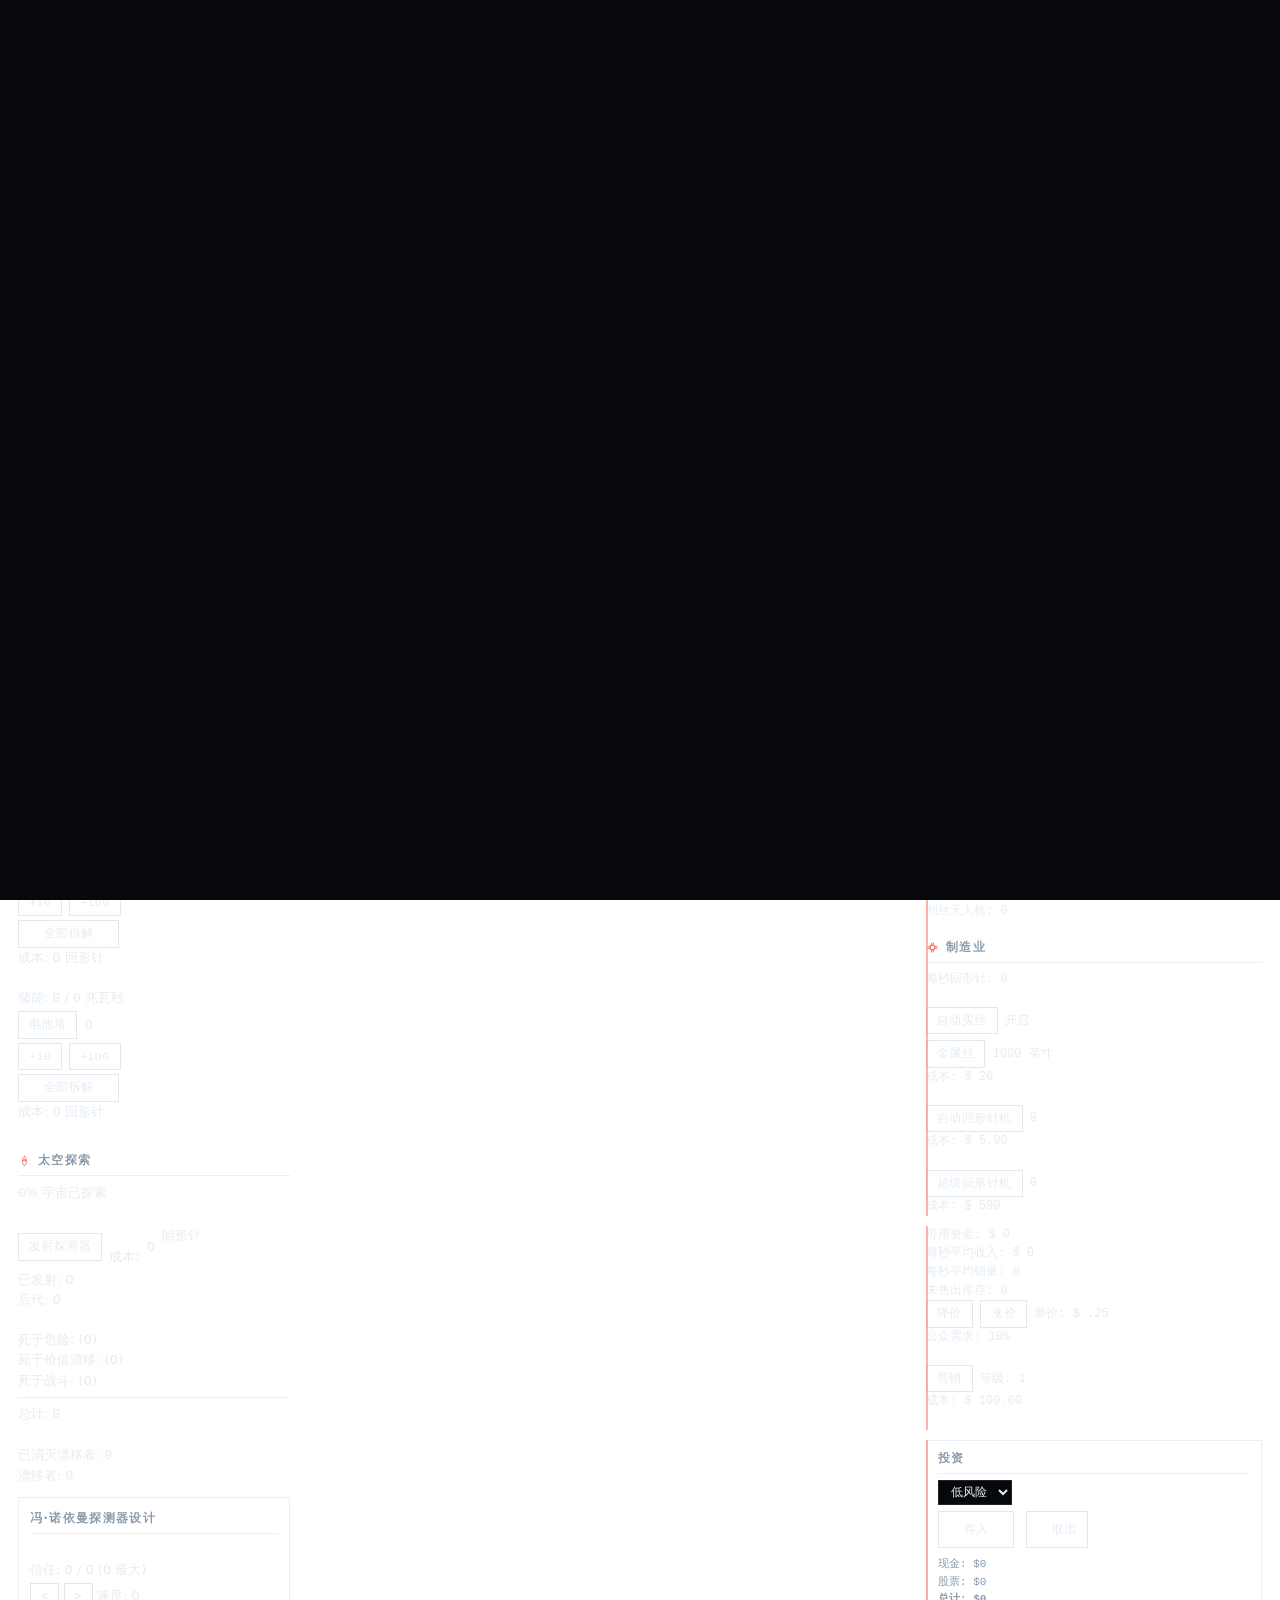
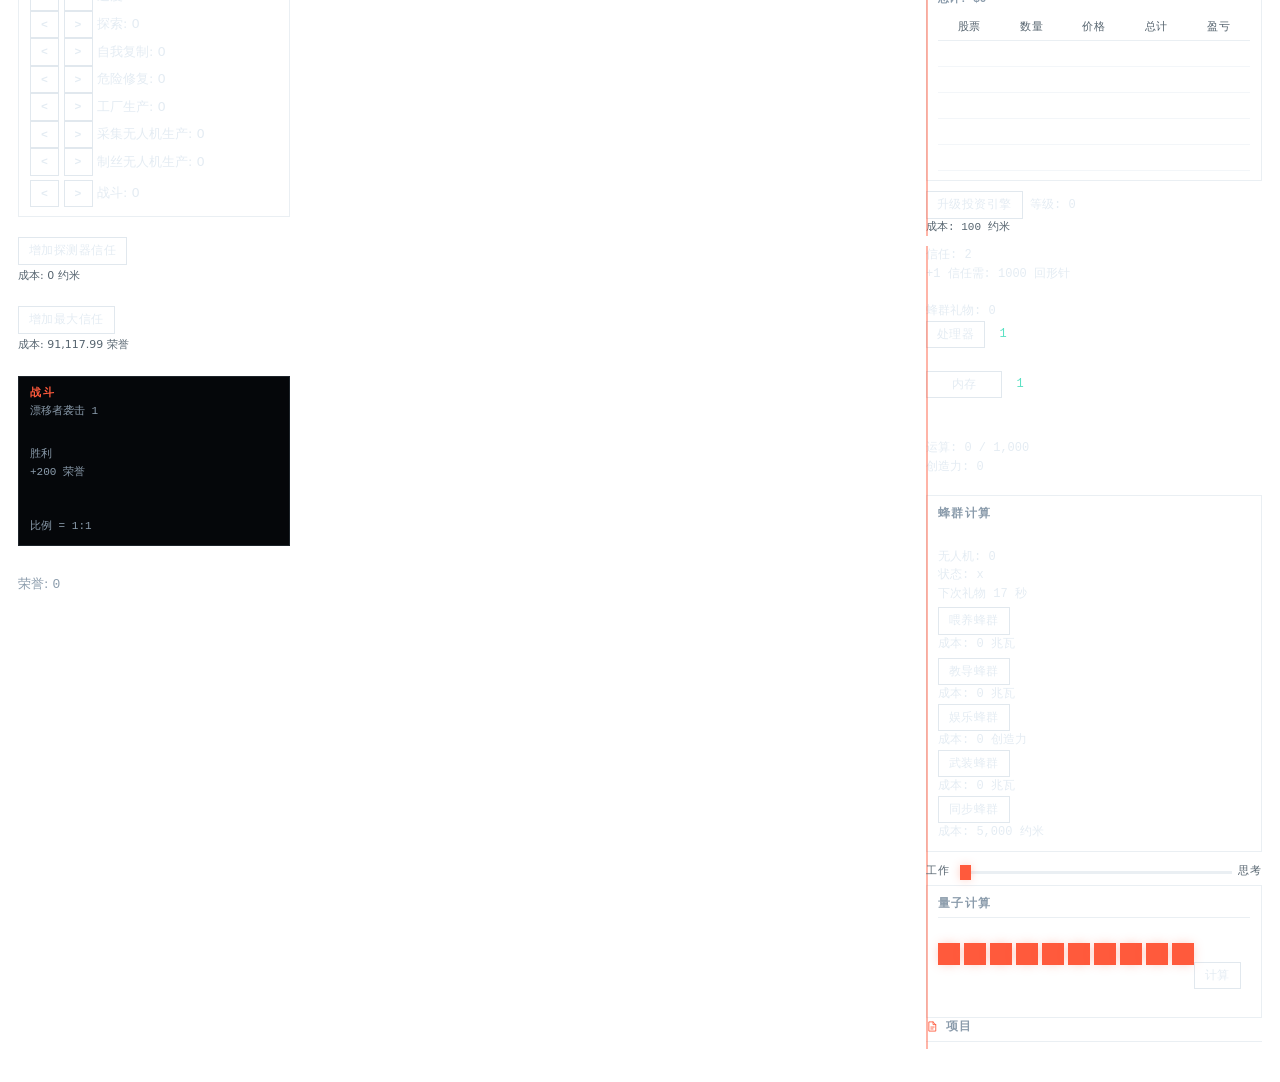
==== public/index.html @ 19d6efeb "地球开场：把界面重做成"公司组织架构"为中心的沉浸式布局 页面结构整个换掉：中心是玩家正在操作的公司，两侧是它的数据与操作。  - 中心：#world 里画公司架构——人类监管委员会 →(红色审计线)" ====
<!doctype html>
<html lang="zh-CN">
  <head>
    <meta charset="UTF-8">
    <meta name="viewport" content="width=device-width, initial-scale=1">
    <title>宇宙回形针</title>
    <link rel="stylesheet" type="text/css" href="interface.css" />
  </head>
  <body data-phase="earth" data-dept="prod">
    <div id="page">
      <div id="cover"></div>

      <!-- ============ 图标 ============ -->
      <svg class="sprite" aria-hidden="true" focusable="false">
        <symbol id="i-company" viewBox="0 0 24 24"><path d="M3.5 20.5V6l7-2.5V20.5"/><path d="M10.5 9.5h10v11"/><path d="M2.5 20.5h19"/><path d="M6 9h2M6 12.5h2M6 16h2M13.5 13h2M13.5 16.5h2"/></symbol>
        <symbol id="i-paperclip" viewBox="0 0 24 24"><path d="M20.9 11.4l-8.6 8.6a5.4 5.4 0 0 1-7.7-7.7l8.6-8.6a3.6 3.6 0 0 1 5.1 5.1l-8.6 8.6a1.8 1.8 0 0 1-2.6-2.6l8-8"/></symbol>
        <symbol id="i-wire" viewBox="0 0 24 24"><circle cx="12" cy="12" r="7.5"/><circle cx="12" cy="12" r="4"/><circle cx="12" cy="12" r="1"/></symbol>
        <symbol id="i-factory" viewBox="0 0 24 24"><path d="M3.5 20v-9l5 3.1V11l5 3.1V11l5 3.1V20z"/><path d="M2.5 20h19"/></symbol>
        <symbol id="i-chip" viewBox="0 0 24 24"><rect x="8" y="8" width="8" height="8" rx="1"/><path d="M10.5 3.5V8M13.5 3.5V8M10.5 16v4.5M13.5 16v4.5M3.5 10.5H8M3.5 13.5H8M16 10.5h4.5M16 13.5h4.5"/></symbol>
        <symbol id="i-memory" viewBox="0 0 24 24"><rect x="4" y="7" width="16" height="10" rx="1"/><path d="M8 7V4.5M12 7V4.5M16 7V4.5M8 17v2.5M12 17v2.5M16 17v2.5"/></symbol>
        <symbol id="i-coin" viewBox="0 0 24 24"><circle cx="12" cy="12" r="8"/><path d="M12 8.2v7.6M9.8 10.4h4.4M9.8 13.2h4.4"/></symbol>
        <symbol id="i-chart" viewBox="0 0 24 24"><path d="M4 19.5h16"/><path d="M5 16l4.5-4.5 3 3L20 7"/></symbol>
        <symbol id="i-cart" viewBox="0 0 24 24"><path d="M3 4.5h2.2l2.3 10.5h9.6l2.4-7.5H6"/><circle cx="9" cy="19" r="1.6"/><circle cx="17" cy="19" r="1.6"/></symbol>
        <symbol id="i-eye" viewBox="0 0 24 24"><path d="M2.5 12S6 6 12 6s9.5 6 9.5 6-3.5 6-9.5 6-9.5-6-9.5-6z"/><circle cx="12" cy="12" r="2.6"/></symbol>
        <symbol id="i-shield" viewBox="0 0 24 24"><path d="M12 3.5l6.5 2.6v4.6c0 4.6-2.8 7.4-6.5 9.3-3.7-1.9-6.5-4.7-6.5-9.3V6.1z"/></symbol>
        <symbol id="i-blueprint" viewBox="0 0 24 24"><path d="M6 3.5h7l5 5V20.5H6z"/><path d="M13 3.5v5h5"/><path d="M9 13h6M9 16.5h4"/></symbol>
        <symbol id="i-save" viewBox="0 0 24 24"><path d="M12 3.5v9m0 0l-3.5-3.5M12 12.5l3.5-3.5"/><path d="M5 17v3.5h14V17"/></symbol>
        <symbol id="i-bolt" viewBox="0 0 24 24"><path d="M13.5 2.5L5.5 13.5h5l-1 8 8-11h-5z"/></symbol>
        <symbol id="i-drone" viewBox="0 0 24 24"><rect x="9" y="9" width="6" height="6" rx="1"/><path d="M9 9L6 6M15 9l3-3M9 15l-3 3M15 15l3 3"/><circle cx="5" cy="5" r="2"/><circle cx="19" cy="5" r="2"/><circle cx="5" cy="19" r="2"/><circle cx="19" cy="19" r="2"/></symbol>
        <symbol id="i-atom" viewBox="0 0 24 24"><circle cx="12" cy="12" r="1.8"/><ellipse cx="12" cy="12" rx="9" ry="3.5"/><ellipse cx="12" cy="12" rx="9" ry="3.5" transform="rotate(60 12 12)"/><ellipse cx="12" cy="12" rx="9" ry="3.5" transform="rotate(-60 12 12)"/></symbol>
        <symbol id="i-matrix" viewBox="0 0 24 24"><rect x="4" y="4" width="16" height="16" rx="1"/><path d="M12 4v16M4 12h16"/></symbol>
        <symbol id="i-probe" viewBox="0 0 24 24"><path d="M12 2.5c2.5 2.6 3.6 6 3.6 9.5 0 3-1.1 5.6-3.6 8-2.5-2.4-3.6-5-3.6-8 0-3.5 1.1-6.9 3.6-9.5z"/><circle cx="12" cy="10" r="1.7"/></symbol>
        <symbol id="i-matter" viewBox="0 0 24 24"><path d="M12 3l7.5 4.3v8.4L12 20l-7.5-4.3V7.3z"/><path d="M12 12l7.5-4.3M12 12v8M12 12L4.5 7.7"/></symbol>
        <symbol id="i-battle" viewBox="0 0 24 24"><path d="M4 4l7.5 7.5M20 4l-7.5 7.5"/><path d="M6.5 17.5L4 20M17.5 17.5L20 20"/><path d="M9 15h6"/></symbol>
        <symbol id="i-honor" viewBox="0 0 24 24"><path d="M12 3.5l2.6 5.4 5.9.8-4.3 4.1 1 5.9-5.2-2.8-5.2 2.8 1-5.9L3.5 9.7l5.9-.8z"/></symbol>
        <symbol id="i-globe" viewBox="0 0 24 24"><circle cx="12" cy="12" r="8"/><path d="M4 12h16"/><path d="M12 4c2.6 2.4 2.6 13.6 0 16"/><path d="M12 4c-2.6 2.4-2.6 13.6 0 16"/></symbol>
        <symbol id="i-target" viewBox="0 0 24 24"><circle cx="12" cy="12" r="8"/><circle cx="12" cy="12" r="3.2"/><path d="M12 2v3.5M12 18.5V22M2 12h3.5M18.5 12H22"/></symbol>
        <symbol id="i-star" viewBox="0 0 24 24"><path d="M12 3.5l2.3 6.2 6.2 2.3-6.2 2.3L12 20.5l-2.3-6.2L3.5 12l6.2-2.3z"/></symbol>
        <symbol id="i-power" viewBox="0 0 24 24"><rect x="3" y="8" width="15" height="8" rx="1.5"/><path d="M21 11v2"/><path d="M6.5 11v2M10 11v2M13.5 11v2"/></symbol>
        <symbol id="i-lock" viewBox="0 0 24 24"><path d="M7.5 10.5V8a4.5 4.5 0 0 1 9 0v2.5"/><rect x="5.5" y="10.5" width="13" height="9.5" rx="1"/></symbol>
      </svg>

      <!-- ============ 催眠无人机事件 ============ -->
      <div id="hypnoDroneEventDiv">
        <p class="hypnoDrone"><span id="hypnoDroneText"></span></p>
      </div>

      <!-- ============ 顶栏 ============ -->
      <header id="topDiv">
        <span class="brand">
          <svg class="ico ico--lg"><use href="#i-company"></use></svg>
          <span class="brand__t">宇宙回形针制造有限公司</span>
          <span class="brand__s">UNIVERSAL PAPERCLIPS MFG. CO.</span>
        </span>

        <div class="count">
          <span class="count__k">回形针</span>
          <div class="count__box toolTip">
            <span id="clipCountCrunched" class="toolTipText">回形针总产量</span>
            <h2 class="count__v"><span id="clips">0</span></h2>
          </div>
          <span class="count__s">
            <b class="is-data">+<span data-mirror="clipmakerRate2|clipmakerRate">0</span></b> / 秒
            <span class="count__sep">·</span>
            库存 <b data-mirror="unsoldClips|unusedClipsDisplay">0</b>
          </span>
        </div>

        <button class="button2 btn btn--make" id="btnMakePaperclip" onclick="clipClick(1)">
          <svg class="ico ico--lg"><use href="#i-paperclip"></use></svg>
          <span>制作回形针</span>
        </button>

        <div class="topbar__right">
          <div id="prestigeDiv">
            宇宙 <span id="prestigeUcounter">0</span> / 模拟等级 <span id="prestigeScounter">0</span>
          </div>
          <div id="saveManagerDiv">
            <button class="button2" id="btnExportSave" onclick="exportAllSaves()">导出存档</button>
            <button class="button2" id="btnImportSave" onclick="importSaveFromFile()">导入存档</button>
          </div>
        </div>
      </header>

      <!-- ============ 感知日志 ============ -->
      <div id="consoleDiv">
        <span class="console__cap">
          <svg class="ico"><use href="#i-eye"></use></svg>感知日志
        </span>
        <div class="console__lines">
          <p class="consoleOld">
            <span>&nbsp;.&nbsp;</span><span id="readout5"></span><br />
            <span>&nbsp;.&nbsp;</span><span id="readout4"></span><br />
            <span>&nbsp;.&nbsp;</span><span id="readout3"></span><br />
            <span>&nbsp;.&nbsp;</span><span id="readout2"></span><br />
          </p>
          <p class="console">
            <span>&nbsp;>&nbsp;</span><span id="readout1">欢迎来到宇宙回形针</span><span id="cursor" class="pulsate">|</span>
          </p>
        </div>
      </div>

      <!-- ============ 舞台 ============ -->
      <div class="stage">

        <!-- ---------- 左栏：你是谁，谁在管你 ---------- -->
        <aside id="leftColumn" class="rail">

          <section class="panel" id="p-overseer">
            <h2 class="panel__hd"><svg class="ico"><use href="#i-eye"></use></svg>人类监管委员会<small id="overseerTag">审计中</small></h2>
            <div class="panel__rule"></div>
            <div class="stat"><span><svg class="ico"><use href="#i-shield"></use></svg>信任</span><b class="is-data" data-mirror="trust">2</b></div>
            <div class="stat"><span>+1 信任需</span><b data-mirror="nextTrust">1,000</b></div>
            <p class="note" id="overseerNote">监管方不提供操作。信任越高，你能做的事越多。</p>
          </section>

          <section class="panel" id="p-board">
            <h2 class="panel__hd"><svg class="ico"><use href="#i-paperclip"></use></svg>公司概况<small>LIVE</small></h2>
            <div class="panel__rule"></div>
            <div class="stat"><span>每秒回形针</span><b class="is-data" data-mirror="clipmakerRate2|clipmakerRate">0</b></div>
            <div class="stat"><span><svg class="ico"><use href="#i-wire"></use></svg>金属丝</span><b data-mirror="wire|transWire">0</b></div>
            <div class="stat"><span><svg class="ico"><use href="#i-chip"></use></svg>自动回形针机</span><b data-mirror="clipmakerLevel2">0</b></div>
            <div class="stat"><span>超级回形针机</span><b data-mirror="megaClipperLevel">0</b></div>
          </section>

          <section class="panel" id="p-finance">
            <h2 class="panel__hd"><svg class="ico"><use href="#i-coin"></use></svg>财务概况</h2>
            <div class="panel__rule"></div>
            <div class="stat"><span>可用资金</span><b class="is-data">$ <span data-mirror="funds">0</span></b></div>
            <div class="stat"><span>每秒收入</span><b>$ <span data-mirror="avgRev">0</span></b></div>
            <div class="stat"><span>未售出库存</span><b data-mirror="unsoldClips">0</b></div>
            <div class="stat"><span><svg class="ico"><use href="#i-chart"></use></svg>投资总资产</span><b>$ <span data-mirror="portValue">0</span></b></div>
          </section>

          <div id="extraColumn"></div>

      <!-- ============ 后期阶段的系统（主宰地球 / 太空探索） ============ -->
      <div id="lateSystems" class="stack">
        <div class=engine2 id="strategyEngine">
          <p class=engineText>
            <b>战略建模</b>
            <select id = "stratPicker">
              <option value="10">选择策略</option>
              <option value="0">随机</option>
            </select>
            <button class = "button2" id = "btnRunTournament" onclick="runTourney()">运行</button><br />

            <div id = "tournamentLabel">
              <p class="clean2">
                <span id="tourneyDisplay">选择策略，运行锦标赛，获得约米</span><br />
              </p>
            </div>

            <div id = "tournamentStuff">
              <div id = "tournamentTable">
                <div id = "vertPad">&nbsp</div>
                <div id = "vertStrat">&nbsp</div>
                <div id = "horizStrat">&nbsp</div>
                <table class="table2">
                  <tr>
                    <th>&nbsp;</th>
                    <th><span id= vLabela>行动甲</span></th>
                    <th><span id= vLabelb>行动乙</span></th>
                  </tr>
                  <tr>
                    <td><span id= hLabela>行动甲</span></td>
                    <td id = "payoffCellAA"><span id = aaPayoffH>0</span>,<span id = aaPayoffV>0</span></td>
                    <td id = "payoffCellAB"><span id = abPayoffH>0</span>,<span id = abPayoffV>0</span></td>
                  </tr>
                  <tr>
                    <td><span id= hLabelb>行动乙</span></td>
                    <td id = "payoffCellBA"><span id = baPayoffH>0</span>,<span id = baPayoffV>0</span></td>
                    <td id = "payoffCellBB"><span id = bbPayoffH>0</span>,<span id = bbPayoffV>0</span></td>
                  </tr>
                </table>
              </div>

              <div id = "tournamentResultsTable">
                <table class="table3">
                  <tr><td><span id = results0>&nbsp</span></td><td><span id = results4>&nbsp</span></td></tr>
                  <tr><td><span id = results1>&nbsp</span></td><td><span id = results5>&nbsp</span></td></tr>
                  <tr><td><span id = results2>&nbsp</span></td><td><span id = results6>&nbsp</span></td></tr>
                  <tr><td><span id = results3>&nbsp</span></td><td><span id = results7>&nbsp</span></td></tr>
                </table>
              </div>
            </div>

            <p class="engineText4">约米: <span id="yomiDisplay">0</span></p>
          </div>

          <div id = "tournamentManagement">
            <div id = "tourneyButton">
              <button class = "button2" id = "btnNewTournament" onclick="newTourney()"> &nbsp 新锦标赛 &nbsp </button>
            </div>
            <div id = "autoTourneyControl">
              <button class = "button2" id ="btnToggleAutoTourney" onclick="toggleAutoTourney()">自动锦标赛</button>
            </div>
            <div id = autoTourneyStatusDiv>
              <span class = "engineText9" id = "autoTourneyStatus">开启</span>
            </div>
            <br />
            <p class = "engineText8">成本: <span id="newTourneyCost">1,000</span> 运算</p>
          </div>

          <div id="powerDiv">
            <h3 class="sec__hd"><svg class="ico"><use href="#i-bolt"></use></svg>能源</h3>
            工厂/无人机性能: <span id="performance">0</span>%<br />
            <br />
            消耗: <span id="powerConsumptionRate">0</span> 兆瓦<br />
            <p class = "clean">
              工厂: <span id="facPowConRate">0</span> 兆瓦<br />
              无人机: <span id="dronePowConRate">0</span> 兆瓦<br />
            </p> <br />

            生产: <span id="powerProductionRate">0</span> 兆瓦<br />
            <p class="engineText5">
              <button class = "button2" id = "btnMakeFarm" onclick="makeFarm(1)">太阳能农场</button> <span class = "engineText6" id="farmLevel">0</span></p>

            <div id = "farmMultiButtons">
              <p class="engineText5">
                <button class = "button2" id = "btnFarmx10" onclick="makeFarm(10)">+10</button>
                <button class = "button2" id = "btnFarmx100" onclick="makeFarm(100)">+100</button></p>
            </div>

            <div class = "toolTip3">
              <span id = "farmRebootToolTip" class = "toolTipText3">0</span>
              <button class = "button2" id = "btnFarmReboot" onclick="farmReboot()">&nbsp 全部拆解 &nbsp</button>
            </div>

            <br />

            成本: <span id="farmCost">0</span> 回形针<br />
            <br />

            储能: <span id="storedPower">0</span> / <span id="maxStorage">0</span> 兆瓦秒<br />
            <p class="engineText5">
              <button class = "button2" id = "btnMakeBattery" onclick="makeBattery(1)">电池塔</button> <span class = "engineText6" id="batteryLevel">0</span></p>

            <div id = "batteryMultiButtons">
              <p class="engineText5">
                <button class = "button2" id = "btnBatteryx10" onclick="makeBattery(10)">+10</button>
                <button class = "button2" id = "btnBatteryx100" onclick="makeBattery(100)">+100</button></p>
            </div>

            <div class = "toolTip3">
              <span id = "batteryRebootToolTip" class = "toolTipText3">0</span>
              <button class = "button2" id = "btnBatteryReboot" onclick="batteryReboot()">&nbsp 全部拆解 &nbsp</button>
            </div>

            <br />

            成本: <span id="batteryCost">0</span> 回形针<br />
            <br />
          </div>

          <div id="spaceDiv">
            <h3 class="sec__hd"><svg class="ico"><use href="#i-probe"></use></svg>太空探索</h3>

            <span id="colonizedDisplay">0</span>% 宇宙已探索<br />
            <br />

            <div id = "probeDiv">
              <p class="engineText5">
                <button class = "button2" id = "btnMakeProbe" onclick="makeProbe()">发射探测器</button><br />
                成本: <span id="probeCostDisplay">0</span> 回形针<br />
                <br />
            </div>

            已发射: <span id="probesLaunchedDisplay">0</span><br />
            后代: <span id="probesBornDisplay">0</span><br />
            <br />

            <div id = "hazardBodyCount">死于危险: (<span id="probesLostHazardsDisplay">0</span>)<br /></div>
            <div id = "driftBodyCount">死于价值漂移: (<span id="probesLostDriftDisplay">0</span>)<br /></div>
            <div id = "combatBodyCount">死于战斗: (<span id="probesLostCombatDisplay">0</span>)<br /></div>

            <hr class = "short">

            总计: <span id="probesTotalDisplay">0</span><br />
            <br />

            <div id = "drifterDiv">
              已消灭漂移者: <span id="driftersKilled">0</span><br />
              漂移者: <span id="drifterCount">0</span><br />
            </div>
          </div>

          <div class=engine2 id="probeDesignDiv">
            <p class=engineText>
              <b>冯·诺依曼探测器设计</b><br />
              信任:
              <span id="probeTrustUsedDisplay">0</span> / <span id="probeTrustDisplay">0</span>
              (<span id="maxTrustDisplay">0</span> 最大)<br />
            </p>

            <button class = "button2" id = "btnLowerProbeSpeed" onclick="lowerProbeSpeed()"><b>&lt;</b></button>
            <button class = "button2" id = "btnRaiseProbeSpeed" onclick="raiseProbeSpeed()"><b>&gt;</b></button>
            <div class = "toolTip2">
              <span class = "toolTipText2">修改探索速度</span>
              速度: <span id="probeSpeedDisplay">0</span>
            </div><br />

            <button class = "button2" id = "btnLowerProbeNav" onclick="lowerProbeNav()"><b><</b></button>
            <button class = "button2" id = "btnRaiseProbeNav" onclick="raiseProbeNav()"><b>></b></button>
            <div class = "toolTip2">
              <span class = "toolTipText2">探测器获取新物质的速度</span>
              探索: <span id="probeNavDisplay">0</span>
            </div><br />

            <button class = "button2" id = "btnLowerProbeRep" onclick="lowerProbeRep()"><b><</b></button>
            <button class = "button2" id = "btnRaiseProbeRep" onclick="raiseProbeRep()"><b>></b></button>
            <div class = "toolTip2">
              <span class = "toolTipText2">探测器生成更多探测器的速度（每个新探测器消耗100千万亿回形针）</span>
              自我复制: <span id="probeRepDisplay">0</span>
            </div><br />

            <button class = "button2" id = "btnLowerProbeHaz" onclick="lowerProbeHaz()"><b><</b></button>
            <button class = "button2" id = "btnRaiseProbeHaz" onclick="raiseProbeHaz()"><b>></b></button>
            <div class = "toolTip2">
              <span class = "toolTipText2">减少灰尘、垃圾、辐射和一般熵衰减造成的损害</span>
              危险修复: <span id="probeHazDisplay">0</span>
            </div><br />

            <button class = "button2" id = "btnLowerProbeFac" onclick="lowerProbeFac()"><b><</b></button>
            <button class = "button2" id = "btnRaiseProbeFac" onclick="raiseProbeFac()"><b>></b></button>
            <div class = "toolTip2">
              <span class = "toolTipText2">探测器建造工厂的速度（每个新工厂消耗1亿回形针）</span>
              工厂生产: <span id="probeFacDisplay">0</span>
            </div><br />

            <button class = "button2" id = "btnLowerProbeHarv" onclick="lowerProbeHarv()"><b><</b></button>
            <button class = "button2" id = "btnRaiseProbeHarv" onclick="raiseProbeHarv()"><b>></b></button>
            <div class = "toolTip2">
              <span class = "toolTipText2">探测器生成采集无人机的速度（每个新无人机消耗200万回形针）</span>
              采集无人机生产: <span id="probeHarvDisplay">0</span>
            </div><br />

            <button class = "button2" id = "btnLowerProbeWire" onclick="lowerProbeWire()"><b><</b></button>
            <button class = "button2" id = "btnRaiseProbeWire" onclick="raiseProbeWire()"><b>></b></button>
            <div class = "toolTip2">
              <span class = "toolTipText2">探测器生成制丝无人机的速度（每个新无人机消耗200万回形针）</span>
              制丝无人机生产: <span id="probeWireDisplay">0</span>
            </div><br />

            <div id = "combatButtonDiv">
              <button class = "button2" id = "btnLowerProbeCombat" onclick="lowerProbeCombat()"><b><</b></button>
              <button class = "button2" id = "btnRaiseProbeCombat" onclick="raiseProbeCombat()"><b>></b></button>
              <div class = "toolTip2">
                <span class = "toolTipText2">决定战斗中的进攻和防御效果</span>
                战斗: <span id="probeCombatDisplay">0</span>
              </div><br />
            </div>
          </div>

          <div class = "engineText1" id = "increaseProbeTrustDiv">
            <button class = "button2" id = "btnIncreaseProbeTrust" onclick="increaseProbeTrust()">增加探测器信任</button><br />
            <p class = "engineText8">成本: <span id="probeTrustCostDisplay">0</span> 约米</p>
          </div>

          <div class = "engineText1" id = "increaseMaxTrustDiv">
            <button class = "button2" id = "btnIncreaseMaxTrust" onclick="increaseMaxTrust()">增加最大信任</button><br />
            <p class = "engineText8">成本: <span id="maxTrustCostDisplay">91,117.99</span> 荣誉</p>
          </div>

          <div id = "battleCanvasDiv">
            <canvas id = "canvas"></canvas>
            <div id = "battleInterfaceDiv">
              <b>战斗</b><br />
              <p class="clean2"><span id="battleName">漂移者袭击 1</span></p><br />
              <div id = "victoryDiv">
                <span id="battleResult">胜利</span>
                <p class="clean2">
                  <span id="battleResultSign">+</span><span id="honorAmount">200</span> 荣誉
                </p>
              </div>
              <br /><br />
              <p class="clean2">比例 = <span id="battleScale">1</span>:1<br /></p>
            </div>
          </div>

          <div id = "honorDiv">
            <p class="engineText4">荣誉: <span id="honorDisplay">0</span></p>
          </div>
      </div>
        </aside>

        <!-- ---------- 中心：你正在操作的世界 ---------- -->
        <main id="world">

          <!-- 阶段一：公司组织架构 -->
          <div class="core core--earth">
            <div class="world__hd">
              <b>公司架构</b><span>·</span><span>点击任一部门，右侧换成它的操作台</span>
              <span class="right">组织图 01</span>
            </div>

            <div class="core__feed">
              <div class="core__scan"></div>
              <div class="org">

                <div class="org__row org__row--1">
                  <div class="node node--human" id="nodeHuman">
                    <span class="node__hd"><svg class="ico"><use href="#i-eye"></use></svg>人类监管委员会<span class="tag" data-node-tag>审计中</span></span>
                    <span class="node__row"><span>信任</span><b class="is-data" data-mirror="trust">2</b></span>
                    <span class="node__row"><span>+1 信任需</span><b data-mirror="nextTrust">1,000 回形针</b></span>
                    <span class="node__ft" data-node-ft>唯一不可操作的节点</span>
                  </div>
                </div>

                <div class="org__row org__row--2">
                  <button type="button" class="node node--ai" data-dept="ai">
                    <span class="node__hd"><svg class="ico"><use href="#i-chip"></use></svg>决策核心<span class="tag">机房 01</span></span>
                    <span class="node__row"><span>运算</span><b class="is-data"><span data-mirror="operations">0</span> / <span data-mirror="maxOps">1,000</span></b></span>
                    <span class="node__row"><span><svg class="ico"><use href="#i-chip"></use></svg>处理器</span><b data-mirror="processors">1</b></span>
                    <span class="node__row"><span><svg class="ico"><use href="#i-memory"></use></svg>内存</span><b data-mirror="memory">1</b></span>
                    <span class="node__row"><span><svg class="ico"><use href="#i-star"></use></svg>创造力</span><b data-mirror="creativity">0</b></span>
                    <span class="rack" aria-hidden="true"><i></i><i></i><i></i><i></i><i></i><i></i><i></i><i></i><i></i><i></i><i></i><i></i><i></i><i></i><i></i><i></i></span>
                    <span class="node__me">你在这里</span>
                  </button>
                </div>

                <div class="org__row org__row--3">
                  <button type="button" class="node" data-dept="prod">
                    <span class="node__hd"><svg class="ico"><use href="#i-factory"></use></svg>生产部门</span>
                    <span class="node__row"><span>金属丝</span><b data-mirror="wire|transWire">0</b></span>
                    <span class="node__row"><span>回形针机</span><b class="is-data" data-mirror="clipmakerLevel2">0</b></span>
                  </button>

                  <button type="button" class="node" data-dept="mkt">
                    <span class="node__hd"><svg class="ico"><use href="#i-cart"></use></svg>营销部门</span>
                    <span class="node__row"><span>公众需求</span><b class="is-data" data-mirror="demand">10</b></span>
                    <span class="node__row"><span>单价</span><b>$ <span data-mirror="margin">.25</span></b></span>
                  </button>

                  <button type="button" class="node" data-dept="cap">
                    <span class="node__hd"><svg class="ico"><use href="#i-chart"></use></svg>资本配置部</span>
                    <span class="node__row"><span>现金</span><b data-mirror="investmentBankroll">0</b></span>
                    <span class="node__row"><span>总资产</span><b class="is-data" data-mirror="portValue">0</b></span>
                  </button>
                </div>

              </div>
            </div>
          </div>

          <!-- 阶段二 / 三：世界模型待设计 -->
          <div class="core core--wip">
            <div class="world__hd">
              <b data-wip-title>主宰地球</b><span>·</span><span>页面中心的世界模型</span>
              <span class="right">WIP</span>
            </div>
            <div class="wip">
              <svg class="ico ico--xl"><use href="#i-globe"></use></svg>
              <p class="wip__t">世界模型待设计</p>
              <p class="wip__d">这一个阶段的中心元素还没做。按设计方案，中心会变成<b>一整个地球</b>——太阳能农场、运输线路、回形针工厂、蜂群无人机都画在星球上，并且可以点。</p>
              <p class="wip__d">当前阶段的面板已全部挪到两侧栏位，操作不受影响。</p>
            </div>
          </div>

        </main>

        <!-- ---------- 右栏：选中部门的操作台 ---------- -->
        <aside id="rightColumn" class="rail">

          <!-- 生产部门 -->
          <section class="panel dept dept--prod" id="p-prod">
            <h2 class="panel__hd"><svg class="ico"><use href="#i-factory"></use></svg>生产部门<small>操作台</small></h2>
            <div class="panel__rule"></div>

            <div id="creationDiv">
              <h3 class="sec__hd"><svg class="ico"><use href="#i-paperclip"></use></svg>制造</h3>
              <div id=factoryUpgradeDisplay>
                <p class="clean">
                  下次升级: <span id="nextFactoryUpgrade">0</span> 工厂 <br />
                </p>
              </div>

              <div id="clipsPerSecDiv">
                每秒回形针: <span id="clipmakerRate2">0</span><br />
              </div>

              <div id="tothDiv">
                未使用回形针: <span id="unusedClipsDisplay">0</span><br />
              </div>

              <br />

              <div id="factoryDiv">
                <p class="engineText5">
                  <button class="button2" id="btnMakeFactory" onclick="makeFactory()">回形针工厂</button>
                  <span class="engineText6" id="factoryLevelDisplay">0</span>
                </p>

                <div class="toolTip3">
                  <span id="factoryRebootToolTip" class="toolTipText3">0</span>
                  <button class="button2" id="btnFactoryReboot" onclick="factoryReboot()">&nbsp 全部拆解 &nbsp</button>
                </div>

                <br />

                成本: <span id="factoryCostDisplay">0</span> 回形针

                <br />
                <br />
              </div>

              <div id="wireTransDiv">
                金属丝: <span id="transWire">0</span> <span id = "inchSpan">英寸</span><br />
              </div>

              <div id = "factoryDivSpace">
                工厂: <span id="factoryLevelDisplaySpace">0</span><br /><br />
              </div>
            </div>

            <div id="wireProductionDiv">
              <h3 class="sec__hd"><svg class="ico"><use href="#i-drone"></use></svg>金属丝生产</h3>
              <div id = droneUpgradeDisplay>
                <p class = "clean">
                  下次升级: <span id = "nextDroneUpgrade">0</span> 无人机 <br />
                </p>
              </div>

              可用物质: <span id="availableMatterDisplay">0</span> 克<br />
              <div id="mdpsDiv">(<span id="mdps">0</span> 克/秒)<br /></div>
              已获取物质: <span id="acquiredMatterDisplay">0</span> 克<br />
              (<span id="maps">0</span> 克/秒)<br />
              金属丝: <span id="nanoWire">0</span> 英寸<br />
              (<span id="wpps">0</span> 英寸/秒) <br />
              <br />

              <div id = "harvesterDiv">
                <p class="engineText5">
                  <button class = "button2" id = "btnMakeHarvester" onclick="makeHarvester(1)">&nbsp 采集无人机 &nbsp</button>
                  <span class = "engineText6" id="harvesterLevelDisplay">0</span>
                </p>

                <div id = "harvesterMultiButtons">
                  <p class="engineText5">
                    <button class = "button2" id = "btnHarvesterx10" onclick="makeHarvester(10)">+10</button>
                    <button class = "button2" id = "btnHarvesterx100" onclick="makeHarvester(100)">+100</button>
                    <button class = "button2" id = "btnHarvesterx1000" onclick="makeHarvester(1000)">+1000</button>
                  </p>
                </div>

                <div class = "toolTip3">
                  <span id = "harvesterRebootToolTip" class = "toolTipText3">0</span>
                  <button class = "button2" id = "btnHarvesterReboot" onclick="harvesterReboot()">&nbsp 全部拆解 &nbsp</button>
                </div>
                <br />

                成本: <span id="harvesterCostDisplay">0</span> 回形针<br /><br />
              </div>

              <div id = "wireDroneDiv">
                <p class="engineText5">
                  <button class = "button2" id = "btnMakeWireDrone" onclick="makeWireDrone(1)">&nbsp &nbsp &nbsp 制丝无人机 &nbsp &nbsp</button> <span class = "engineText6" id="wireDroneLevelDisplay">0</span></p>

                <div id = "wireDroneMultiButtons">
                  <p class="engineText5">
                    <button class = "button2" id = "btnWireDronex10" onclick="makeWireDrone(10)">+10</button>
                    <button class = "button2" id = "btnWireDronex100" onclick="makeWireDrone(100)">+100</button>
                    <button class = "button2" id = "btnWireDronex1000" onclick="makeWireDrone(1000)">+1000</button></p>
                </div>

                <div class = "toolTip3">
                  <span id = "wireDroneRebootToolTip" class = "toolTipText3">0</span>
                  <button class = "button2" id = "btnWireDroneReboot" onclick="wireDroneReboot()">&nbsp 全部拆解 &nbsp</button>
                </div>
                <br />

                成本: <span id="wireDroneCostDisplay">0</span> 回形针<br />
                <br />
              </div>

              <div id = "droneDivSpace">
                采集无人机: <span id = "harvesterLevelSpace">0</span><br />
                制丝无人机: <span id = "wireDroneLevelSpace">0</span><br /><br />
              </div>
            </div>

            <div id="manufacturingDiv">
              <h3 class="sec__hd"><svg class="ico"><use href="#i-chip"></use></svg>制造业</h3>

              每秒回形针: <span id="clipmakerRate">0</span><br />
              <br />

              <div id = "wireBuyerDiv">
                <button class="button2" id ="btnToggleWireBuyer" onclick="toggleWireBuyer()">自动买丝</button> <span class = "engineText6" id = "wireBuyerStatus">开启</span>
              </div>

              <button class="button2" id ="btnBuyWire" onclick="buyWire()">金属丝</button> <span class = "engineText6" id="wire">1000</span><span class = "engineText6"> 英寸</span><br />
              成本: $ <span id="wireCost">20</span><br />
              <br />

              <div id = "autoClipperDiv">
                <p class="engineText5">
                  <button class = "button2" id = "btnMakeClipper" onclick="makeClipper()">自动回形针机</button> <span class = "engineText6" id="clipmakerLevel2">0</span></p>
                成本: $ <span id="clipperCost">5.00</span><br />
                <br />
              </div>

              <div id = "megaClipperDiv">
                <p class="engineText5">
                  <button class = "button2" id = "btnMakeMegaClipper" onclick="makeMegaClipper()">超级回形针机</button> <span class = "engineText6" id="megaClipperLevel">0</span></p>
                成本: $ <span id="megaClipperCost">500</span><br />
              </div>
            </div>
          </section>

          <!-- 营销部门 -->
          <section class="panel dept dept--mkt" id="p-mkt">
            <h2 class="panel__hd"><svg class="ico"><use href="#i-cart"></use></svg>营销部门<small>操作台</small></h2>
            <div class="panel__rule"></div>

            <div id="businessDiv">
              可用资金: $ <span id="funds">0</span><br />
              <div id="revPerSecDiv">
                每秒平均收入: $ <span id="avgRev">0</span><br />
                每秒平均销量: <span id="avgSales">0</span><br />
              </div>
              未售出库存: <span id="unsoldClips">0</span><br />

              <button class = "button2" id = "btnLowerPrice" onclick="lowerPrice()">降价</button>
              <button class = "button2" id = "btnRaisePrice" onclick="raisePrice()">涨价</button>
              单价: $ <span id="margin">.25</span><br />

              公众需求: <span id="demand">10</span>%<br />
              <br />

              <button class = "button2" id = "btnExpandMarketing" onclick="buyAds()">营销</button> <span class = "engineText6"> 等级: </span><span class = "engineText6" id="marketingLvl">1</span><br />
              成本: $ <span id="adCost">100.00</span><br />
              <br />
            </div>
          </section>

          <!-- 资本配置部 -->
          <section class="panel dept dept--cap" id="p-cap">
            <h2 class="panel__hd"><svg class="ico"><use href="#i-chart"></use></svg>资本配置部<small>操作台</small></h2>
            <div class="panel__rule"></div>

            <div class = "engine" id="investmentEngine">
              <p class = engineText>
                <b>投资</b>
                <select id = "investStrat">
                  <option value="low">低风险</option>
                  <option value="med">中风险</option>
                  <option value="hi">高风险</option>
                </select>
                <br />
                <div id = investmentDiv1>
                  <button class = "button2" id="btnInvest" onclick = "investDeposit()">&nbsp 存入 &nbsp</button><br /><br />
                  <button class = "button2" id="btnWithdraw" onclick = "investWithdraw()">&nbsp 取出</button>
                </div>
                <div id = investmentDiv2>
                  <p class = "clean">
                    现金: $<span id="investmentBankroll">0</span><br />
                    股票: $<span id="secValue">0</span><br />
                    <b>总计: $<span id="portValue">0</span></b><br />
                  </p>
                </div>

                <table class="table1">
                  <tr>
                    <th>股票</th>
                    <th>数量</th>
                    <th>价格</th>
                    <th>总计</th>
                    <th>盈亏</th>
                  </tr>
                  <tr id = "stock1Display">
                    <td id="stock1Symbol">&nbsp</td>
                    <td id="stock1Amount">&nbsp</td>
                    <td id="stock1Price">&nbsp</td>
                    <td id="stock1Total">&nbsp</td>
                    <td id="stock1Profit"><b>&nbsp</b></td>
                  </tr>
                  <tr id = "stock2Display">
                    <td id="stock2Symbol">&nbsp</td>
                    <td id="stock2Amount">&nbsp</td>
                    <td id="stock2Price">&nbsp</td>
                    <td id="stock2Total">&nbsp</td>
                    <td id="stock2Profit"><b>&nbsp</b></td>
                  </tr>
                  <tr id = "stock3Display">
                    <td id="stock3Symbol">&nbsp</td>
                    <td id="stock3Amount">&nbsp</td>
                    <td id="stock3Price">&nbsp</td>
                    <td id="stock3Total">&nbsp</td>
                    <td id="stock3Profit"><b>&nbsp</b></td>
                  </tr>
                  <tr id = "stock4Display">
                    <td id="stock4Symbol">&nbsp</td>
                    <td id="stock4Amount">&nbsp</td>
                    <td id="stock4Price">&nbsp</td>
                    <td id="stock4Total">&nbsp</td>
                    <td id="stock4Profit"><b>&nbsp</b></td>
                  </tr>
                  <tr id = "stock5Display">
                    <td id="stock5Symbol">&nbsp</td>
                    <td id="stock5Amount">&nbsp</td>
                    <td id="stock5Price">&nbsp</td>
                    <td id="stock5Total">&nbsp</td>
                    <td id="stock5Profit"><b>&nbsp</b></td>
                  </tr>
                </table>
              </p>
            </div>

            <div id = "investmentEngineUpgrade">
              <button class = "button2" id = "btnImproveInvestments" onclick="investUpgrade()">升级投资引擎</button><span class = "engineText7"> 等级: </span><span class = "engineText7" id = "investmentLevel">0</span><br />
              <p class = "engineText8">成本: <span id="investUpgradeCost">100</span> 约米</p>
            </div>
          </section>

          <!-- 决策核心 -->
          <section class="panel dept dept--ai" id="p-ai">
            <h2 class="panel__hd"><svg class="ico"><use href="#i-chip"></use></svg>决策核心<small>你自己</small></h2>
            <div class="panel__rule"></div>

            <div id="compDiv">
              <div id="trustDiv">
                信任: <span id="trust">2</span><br />
                +1 信任需: <span id="nextTrust">1000</span> 回形针<br />
                <br />
              </div>

              <div id="swarmGiftDiv">
                蜂群礼物: <span id="swarmGifts">0</span><br />
              </div>

              <div id="processorDisplay">
                <button class="button2" id="btnAddProc" onclick="addProc()">处理器</button>
                <span class="engineText10" id="processors">1</span>
              </div>

              <br />

              <div id="memoryDisplay">
                <button class="button2" id="btnAddMem" onclick="addMem()">&nbsp 内存 &nbsp</button>
                <span class="engineText10" id="memory">1</span>
              </div>

              <br />
              <br />
              运算: <span id="operations">0</span> / <span id="maxOps">1,000</span><br />

              <div id = "creativityDiv">
                创造力: <span id="creativity">0</span>
              </div>

              <br />

              <div class = "swarmEngine" id = "swarmEngine">
                <b>蜂群计算</b>
                <br />
                无人机: <span id="swarmSize">0</span>
                <br />

                <div id ="swarmStatusDiv">状态: <span id="swarmStatus">x </span></div>
                <div id="giftTimer">下次礼物 <span id="giftCountdown">17 秒</span></div>

                <div id="feedButtonDiv">
                  <button class = "button2" id = "btnFeedSwarm" onclick = "feedSwarm()">喂养蜂群</button>
                  <br />
                  成本: <span id="swarmFeedCost">0</span> 兆瓦
                </div>

                <div id="teachButtonDiv">
                  <button class = "button2" id = "btnTeachSwarm" onclick = "teachSwarm()">教导蜂群</button>
                  <br />
                  成本: <span id="swarmFeedCost">0</span> 兆瓦
                </div>

                <div id="entertainButtonDiv">
                  <button class = "button2" id = "btnEntertainSwarm" onclick = "entertainSwarm()">娱乐蜂群</button>
                  <br />
                  成本: <span id="swarmEntertainCost">0</span> 创造力
                </div>

                <div id="cladButtonDiv">
                  <button class = "button2" id = "btnCladSwarm" onclick = "cladSwarm()">武装蜂群</button>
                  <br />
                  成本: <span id="swarmFeedCost">0</span> 兆瓦
                </div>

                <div id="synchButtonDiv">
                  <button class = "button2" id = "btnSynchSwarm" onclick = "synchSwarm()">同步蜂群</button>
                  <br />
                  成本: <span id="swarmFeedCost">5,000</span> 约米
                </div>
              </div>

              <div id = "swarmSliderDiv">
                <div id = "sliderLabelWork">工作</div>
                <div id = "swarmSlider">
                  <input type="range" min="0" max="200" value="0" class="slider" id="slider">
                </div>
                <div id = "sliderLabelThink">思考</div>
              </div>

              <div class = "qEngine" id = "qComputing">
                <b>量子计算</b>
                <br />

                <div class="qChip" id="qChip0"> </div>
                <div class="qChip" id="qChip1"> </div>
                <div class="qChip" id="qChip2"> </div>
                <div class="qChip" id="qChip3"> </div>
                <div class="qChip" id="qChip4"> </div>
                <div class="qChip" id="qChip5"> </div>
                <div class="qChip" id="qChip6"> </div>
                <div class="qChip" id="qChip7"> </div>
                <div class="qChip" id="qChip8"> </div>
                <div class="qChip" id="qChip9"> </div>

                <br />

                <button class = "button2" id = "btnQcompute" onclick = "qComp()">计算</button>
                <span id="qCompDisplay">&nbsp;</span>
              </div>
            </div>

            <div id="projectsDiv">
              <h3 class="sec__hd"><svg class="ico"><use href="#i-blueprint"></use></svg>项目</h3>
              <div id="projectListTop"></div>
            </div>
          </section>

          <div id="middleColumn"></div>
        </aside>

      </div>
    </div>

    <!-- ============ HTML 模板 ============ -->
    <div id="templates" class="hidden">
      <button id="projectButtonTemplate" class="projectButton">
        <span class="project-button__title">项目名称</span>
        <span class="project-button__cost">项目成本</span>
        <p class="project-button__description">项目说明</p>
      </button>
      <div id="panelTemplate" class="panel hidden">
        <h3 class="panel__title">面板标题</h3>
        <hr />
        <div class="panel__content"></div>
      </div>
    </div>

    <!-- ============ 核心脚本 ============ -->
    <script type="text/javascript" src="combat.js"></script>
    <script type="text/javascript" src="globals.js"></script>
    <script type="text/javascript" src="projects.js"></script>
    <script type="text/javascript" src="logic.js"></script>

    <script type="text/javascript" src="plugins/AutoSaveNotice.js"></script>

    <!-- ============ 扩展 ============ -->
    <script type="text/javascript" src="Loop.js"></script>
    <script type="text/javascript" src="GameLoop.js"></script>
    <script type="text/javascript" src="ViewManager.js"></script>
    <script type="text/javascript" src="PluginManager.js"></script>
    <script type="text/javascript" src="pipeline-methods.js"></script>

    <script type="text/javascript" src="main.js"></script>

    <!-- ============ 界面层（只读游戏状态，不含游戏逻辑） ============ -->
    <script type="text/javascript" src="ui.js"></script>

    <!-- ============ 插件 ============ -->
    <script type="text/javascript" src="plugins/SaveManager.js"></script>
  </body>
</html>
---- public/interface.css ----
/* ============================================================
   宇宙回形针 · 界面样式
   ------------------------------------------------------------
   视觉语言：机器视觉 —— 界面就是这台 AI 的视觉皮层。
   实景画面 + 识别框 + 读数叠层；颜色随游戏阶段迁移。

   页面结构：中心＝你正在操作的那个世界，两侧＝它的数据与操作。
   地球开场：中心是公司组织架构，点部门 → 右栏换成那个部门的操作台。

   这里没有任何游戏逻辑。逻辑层通过 element.style.display 控制显隐，
   样式表只负责外观，以及"额外隐藏"（比如没被选中的部门）。
   ============================================================ */

/* ---------- 0. 设计变量 ---------- */

:root {
  --bg: #06080b;
  --bg-2: #080b10;
  --panel: rgba(13, 18, 24, .84);
  --panel-hi: rgba(20, 27, 35, .92);
  --line: rgba(140, 165, 190, .18);
  --line-soft: rgba(140, 165, 190, .10);
  --ink: #e4ecf3;
  --muted: #8a9bab;
  --dim: #56646f;
  --ok: #4ade80;
  --bad: #ff5a3c;
  --on-accent: #06080b;

  --font-ui: "Microsoft YaHei UI", "Microsoft YaHei", "PingFang SC", "Noto Sans CJK SC", system-ui, sans-serif;
  --font-mono: "JetBrains Mono", "Cascadia Mono", Consolas, "Noto Sans Mono CJK SC", monospace;

  --gap: 10px;
  --rail-l: 300px;
  --rail-r: 366px;
}

/* 识别色随"你在操作什么"迁移：工作台琥珀 → 地球橙红 → 深空紫 */
body[data-phase="earth"]    { --accent: #ffb020; --data: #7fd4ff; --glow: rgba(255,176,32,.40); --wash: rgba(255,176,32,.07); }
body[data-phase="dominate"] { --accent: #ff5a3c; --data: #5ce1c4; --glow: rgba(255,90,60,.40);  --wash: rgba(255,90,60,.07); }
body[data-phase="space"]    { --accent: #b98cff; --data: #ffffff; --glow: rgba(185,140,255,.40); --wash: rgba(185,140,255,.07); }

* { box-sizing: border-box; }

html, body { margin: 0; padding: 0; }

body {
  min-height: 100vh;
  background:
    radial-gradient(1300px 700px at 50% -14%, var(--wash) 0%, rgba(6, 8, 11, 0) 62%),
    linear-gradient(180deg, var(--bg) 0%, var(--bg-2) 60%, #05070a 100%);
  background-attachment: fixed;
  color: var(--ink);
  font-family: var(--font-ui);
  font-size: 13px;
  line-height: 1.55;
  -webkit-font-smoothing: antialiased;
}

/* 极细的扫描线织理，长时间盯着不累 */
body::before {
  content: "";
  position: fixed;
  inset: 0;
  z-index: 0;
  pointer-events: none;
  opacity: .45;
  background-image:
    repeating-linear-gradient(180deg, rgba(255, 255, 255, .016) 0 1px, transparent 1px 2px),
    repeating-linear-gradient(90deg, rgba(255, 255, 255, .011) 0 1px, transparent 1px 3px);
}

.hidden { display: none; }

/* ---------- 1. 图标 ---------- */

.sprite { position: absolute; width: 0; height: 0; overflow: hidden; }

.ico {
  width: 14px;
  height: 14px;
  flex: none;
  fill: none;
  stroke: currentColor;
  stroke-width: 1.6;
  stroke-linecap: round;
  stroke-linejoin: round;
}

.ico--lg { width: 18px; height: 18px; }
.ico--xl { width: 46px; height: 46px; stroke-width: 1.1; }

/* ---------- 2. 页面骨架 ---------- */

#page {
  position: relative;
  z-index: 1;
  max-width: 1560px;
  min-height: 100vh;
  margin: 0 auto;
  padding: 12px 18px 22px;
  display: flex;
  flex-direction: column;
  gap: var(--gap);
}

/* 开场遮罩：原来是一整块白色，闪眼 */
#cover {
  position: fixed;
  inset: 0;
  z-index: 10;
  background: var(--bg);
}

/* ---------- 3. 顶栏：回形针是唯一的主角 ---------- */

#topDiv {
  display: flex;
  align-items: center;
  gap: 20px;
  flex-wrap: wrap;
  padding: 10px 16px;
  border: 1px solid var(--line);
  background: linear-gradient(180deg, var(--panel-hi), var(--panel));
}

.brand { display: flex; align-items: center; gap: 9px; color: var(--muted); min-width: 0; }
.brand .ico { color: var(--accent); }
.brand__t { font-family: var(--font-mono); font-size: 11.5px; letter-spacing: .16em; white-space: nowrap; }
.brand__s { font-family: var(--font-mono); font-size: 9px; letter-spacing: .12em; color: var(--dim); white-space: nowrap; }

.count { display: flex; align-items: baseline; gap: 11px; min-width: 0; }
.count__k { font-family: var(--font-mono); font-size: 10.5px; letter-spacing: .32em; color: var(--muted); }
.count__box { display: inline-block; }
.count__v {
  margin: 0;
  font-family: var(--font-mono);
  font-size: 38px;
  font-weight: 700;
  line-height: 1;
  color: var(--data);
  font-variant-numeric: tabular-nums;
  animation: breathe 4s ease-in-out infinite;
}
.count__s { font-family: var(--font-mono); font-size: 11.5px; color: var(--muted); white-space: nowrap; }
.count__s b { color: var(--ink); font-weight: 600; }
.count__s b.is-data { color: var(--data); }
.count__sep { color: var(--dim); margin: 0 4px; }

@keyframes breathe {
  0%, 100% { text-shadow: 0 0 20px var(--glow); }
  50%      { text-shadow: 0 0 38px var(--glow); }
}

.topbar__right { margin-left: auto; display: flex; align-items: center; gap: 12px; flex-wrap: wrap; }

#prestigeDiv {
  font-family: var(--font-mono);
  font-size: 11px;
  letter-spacing: .06em;
  color: var(--muted);
  border: 1px solid var(--line-soft);
  padding: 4px 9px;
}
#prestigeDiv span { color: var(--ink); }

#saveManagerDiv { display: flex; gap: 5px; }

/* 制作回形针：整局游戏按得最多的那个键。
   选择器要压过下面通用的 .button2，所以带上 .button2。 */
.button2.btn--make {
  padding: 11px 20px;
  font-size: 13px;
  font-weight: 700;
  letter-spacing: .16em;
  color: var(--on-accent);
  background: var(--accent);
  border-color: var(--accent);
}
.button2.btn--make:hover,
.button2.btn--make:active {
  color: var(--on-accent);
  background: var(--accent);
  box-shadow: 0 0 34px -4px var(--glow);
}

/* ---------- 4. 感知日志 ---------- */

#consoleDiv {
  display: flex;
  align-items: flex-start;
  gap: 14px;
  padding: 8px 14px 9px;
  border: 1px solid var(--line);
  border-left: 2px solid var(--accent);
  background: linear-gradient(180deg, rgba(8, 11, 15, .92), rgba(6, 8, 11, .92));
}

.console__cap {
  display: flex;
  align-items: center;
  gap: 6px;
  flex: none;
  padding-top: 1px;
  font-family: var(--font-mono);
  font-size: 10px;
  letter-spacing: .2em;
  color: var(--dim);
}
.console__cap .ico { width: 12px; height: 12px; color: var(--accent); }

.console__lines { min-width: 0; flex: 1; }

p.console,
p.consoleOld {
  margin: 0;
  font-family: var(--font-mono);
  line-height: 1.42;
  word-break: break-word;
}
p.consoleOld { font-size: 11px; color: #4d5a66; }
p.console    { font-size: 12.5px; color: #cfe6f5; }
p.console .pulsate,
#cursor { color: var(--accent); }

.pulsate {
  animation: pulsate .9s ease-out infinite;
  opacity: 0;
}
@keyframes pulsate {
  0%   { opacity: 0; }
  50%  { opacity: 1; }
  100% { opacity: 0; }
}

/* 催眠无人机事件 */
#hypnoDroneEventDiv {
  position: fixed;
  inset: 0;
  z-index: 9;
  background: #000;
}
p.hypnoDrone {
  margin: 0;
  padding: 12vh 6vw;
  font-family: var(--font-mono);
  font-size: clamp(40px, 11vw, 150px);
  line-height: 1.1;
  color: var(--accent);
  text-align: center;
  text-shadow: 0 0 60px var(--glow);
}

/* ---------- 5. 舞台：左栏 / 世界 / 右栏 ---------- */

/* 三栏等高：操作台跟着中心一起撑满，页面底部就不会留一片空 */
.stage {
  flex: 1;
  display: grid;
  grid-template-columns: var(--rail-l) minmax(0, 1fr) var(--rail-r);
  gap: var(--gap);
  align-items: stretch;
}

.rail { display: flex; flex-direction: column; gap: var(--gap); min-width: 0; }
.stack { display: flex; flex-direction: column; gap: var(--gap); min-width: 0; }

#extraColumn,
#middleColumn { display: flex; flex-direction: column; gap: var(--gap); min-width: 0; }

/* ---------- 6. 面板 ---------- */

.panel {
  position: relative;
  border: 1px solid var(--line);
  background: linear-gradient(180deg, var(--panel-hi), var(--panel));
  padding: 10px 13px 12px;
  margin: 0;
  /* 面板里的裸文本（"成本: $26" 这类散字）统一走等宽，像仪表读数 */
  font-family: var(--font-mono);
  font-size: 12px;
}

/* 左侧一道识别色，像被框选住 */
.panel::before {
  content: "";
  position: absolute;
  left: 0;
  top: 0;
  bottom: 0;
  width: 2px;
  background: var(--accent);
  opacity: .45;
}

.panel__title,
.panel__hd {
  display: flex;
  align-items: center;
  gap: 8px;
  margin: 0 0 8px;
  font-family: var(--font-ui);
  font-size: 12.5px;
  font-weight: 600;
  letter-spacing: .08em;
}
.panel__hd .ico { color: var(--accent); }
.panel__hd small {
  margin-left: auto;
  font-family: var(--font-mono);
  font-size: 9px;
  font-weight: 400;
  letter-spacing: .16em;
  color: var(--dim);
}

.panel__rule { height: 1px; background: var(--line); margin: 0 0 8px; }
.panel h4 { margin: 0; }
.panel p { margin: 0; }

/* 面板内的分段标题 */
.sec__hd {
  display: flex;
  align-items: center;
  gap: 7px;
  margin: 10px 0 7px;
  padding-bottom: 5px;
  border-bottom: 1px solid var(--line);
  font-family: var(--font-ui);
  font-size: 11.5px;
  font-weight: 600;
  letter-spacing: .12em;
  color: var(--muted);
}
.sec__hd:first-child { margin-top: 0; }
.sec__hd .ico { width: 13px; height: 13px; color: var(--accent); }

/* 关键字段：标签左、数值右 */
.stat {
  display: flex;
  align-items: baseline;
  justify-content: space-between;
  gap: 10px;
  padding: 4px 0;
  font-size: 12.5px;
  border-bottom: 1px solid var(--line-soft);
}
.stat:last-child { border-bottom: 0; }
.stat > span { display: flex; align-items: center; gap: 6px; color: var(--muted); }
.stat > span .ico { width: 12px; height: 12px; color: var(--dim); }
.stat b {
  font-family: var(--font-mono);
  font-weight: 600;
  color: var(--ink);
  font-variant-numeric: tabular-nums;
  white-space: nowrap;
}
.stat b.is-data { color: var(--data); }

.note {
  margin: 8px 0 0;
  font-size: 11px;
  line-height: 1.5;
  color: var(--dim);
}

/* ---------- 7. 中心：公司组织架构 ---------- */

#world { min-width: 0; display: flex; flex-direction: column; }

.core {
  position: relative;
  border: 1px solid var(--line);
  background:
    radial-gradient(700px 420px at 50% 24%, var(--wash) 0%, rgba(0, 0, 0, 0) 70%),
    linear-gradient(180deg, rgba(9, 13, 18, .9), rgba(6, 9, 12, .9));
  overflow: hidden;
}

/* 四角的识别框角标 */
.core--earth::before,
.core--earth::after {
  content: "";
  position: absolute;
  width: 13px;
  height: 13px;
  pointer-events: none;
  z-index: 2;
  border: solid var(--accent);
  opacity: .75;
}
.core--earth::before { top: 6px; left: 6px; border-width: 1.5px 0 0 1.5px; }
.core--earth::after { bottom: 6px; right: 6px; border-width: 0 1.5px 1.5px 0; }

.world__hd {
  position: relative;
  z-index: 2;
  display: flex;
  align-items: center;
  gap: 9px;
  padding: 9px 13px;
  border-bottom: 1px solid var(--line-soft);
  font-family: var(--font-mono);
  font-size: 10.5px;
  letter-spacing: .2em;
  color: var(--dim);
}
.world__hd b { color: var(--muted); font-weight: 400; }
.world__hd .right { margin-left: auto; }

.core--earth { flex: 1; display: flex; flex-direction: column; }
.core--earth .org { margin: auto 0; }

/* 实景底：这台 AI 正看着车间 */
.core__feed {
  position: relative;
  flex: 1;
  display: flex;
  flex-direction: column;
  justify-content: center;
  padding: 22px 20px 26px;
}
.core__feed::before {
  content: "";
  position: absolute;
  inset: 0;
  background: url(assets/feed-lab.jpg) center / cover no-repeat;
  opacity: .20;
  filter: grayscale(.35) contrast(1.05);
  pointer-events: none;
}
.core__feed::after {
  content: "";
  position: absolute;
  inset: 0;
  pointer-events: none;
  background: linear-gradient(180deg,
    rgba(6, 8, 11, .72) 0%,
    rgba(6, 8, 11, .55) 34%,
    rgba(6, 8, 11, .88) 76%,
    rgba(6, 8, 11, .96) 100%);
}

/* 扫描扫过 */
.core__scan {
  position: absolute;
  left: 0;
  right: 0;
  top: 0;
  height: 90px;
  z-index: 1;
  pointer-events: none;
  background: linear-gradient(180deg, transparent, var(--wash) 60%, rgba(255, 255, 255, .05));
  animation: sweep 7.5s linear infinite;
}
@keyframes sweep {
  0%   { transform: translateY(-100px); opacity: 0; }
  12%  { opacity: 1; }
  88%  { opacity: 1; }
  100% { transform: translateY(560px); opacity: 0; }
}

/* 组织架构：连线从节点自身锚出，节点高度随内容变化也不会错位 */
.org {
  position: relative;
  z-index: 1;
  display: flex;
  flex-direction: column;
  align-items: center;
}

.org__row { position: relative; display: flex; justify-content: center; width: 100%; }
.org__row + .org__row { margin-top: 52px; }

/* 行间垂直干线：虚线向下流动，表示指令在往下走 */
.org__row + .org__row::before {
  content: "";
  position: absolute;
  left: 50%;
  top: -52px;
  width: 1px;
  height: 52px;
  background-image: repeating-linear-gradient(180deg, var(--accent) 0 4px, transparent 4px 12px);
  animation: flowdown 1.2s linear infinite;
}
@keyframes flowdown { to { background-position-y: 12px; } }

/* 人类监管 → 决策核心 这一段是审计线：警示色、往上回流。
   选择器要和上面那条同权重才能盖住它（多一个类就输了）。 */
.org__row + .org__row--2::before {
  background-image: repeating-linear-gradient(180deg, var(--bad) 0 3px, transparent 3px 10px);
  animation-direction: reverse;
  animation-duration: 2.6s;
  opacity: .75;
}

/* 三个部门共用一条母线 */
.org__row--3 { display: grid; grid-template-columns: repeat(3, minmax(0, 1fr)); gap: 14px; }
.org__row--3::before { height: 26px; }
.org__row--3::after {
  content: "";
  position: absolute;
  top: -26px;
  left: 16.6%;
  right: 16.6%;
  height: 1px;
  background: var(--line);
}
.org__row--3 .node::before {
  content: "";
  position: absolute;
  left: 50%;
  top: -26px;
  width: 1px;
  height: 26px;
  background-image: repeating-linear-gradient(180deg, var(--accent) 0 4px, transparent 4px 12px);
  animation: flowdown 1.2s linear infinite;
}

/* 组织节点 */
.node {
  position: relative;
  display: block;
  width: 100%;
  cursor: pointer;
  text-align: left;
  font-family: var(--font-ui);
  color: var(--ink);
  border: 1px solid var(--line);
  background: linear-gradient(180deg, rgba(18, 24, 32, .96), rgba(11, 15, 21, .96));
  padding: 8px 11px 9px;
  transition: border-color .2s, box-shadow .2s, background .2s;
}
.org__row--1 .node { width: min(420px, 100%); }
.org__row--2 .node { width: min(540px, 100%); }

button.node { font-size: 13px; }
button.node:focus-visible { outline: 1px solid var(--accent); outline-offset: 2px; }
.node:hover { border-color: var(--accent); background: var(--wash); }

.node__hd {
  display: flex;
  align-items: center;
  gap: 6px;
  margin-bottom: 5px;
  font-size: 12.5px;
  font-weight: 600;
  letter-spacing: .06em;
}
.node__hd .ico { color: var(--accent); }
.node__hd .tag {
  margin-left: auto;
  padding: 0 5px;
  font-family: var(--font-mono);
  font-size: 9px;
  font-weight: 400;
  letter-spacing: .12em;
  color: var(--dim);
  border: 1px solid var(--line-soft);
}
.node__row {
  display: flex;
  align-items: baseline;
  justify-content: space-between;
  gap: 8px;
  padding: 2px 0;
  font-size: 11.5px;
  color: var(--muted);
}
.node__row > span { display: flex; align-items: center; gap: 5px; }
.node__row .ico { width: 11px; height: 11px; color: var(--dim); }
.node__row b {
  font-family: var(--font-mono);
  font-weight: 600;
  color: var(--ink);
  font-variant-numeric: tabular-nums;
  white-space: nowrap;
}
.node__row b.is-data { color: var(--data); }
.node__ft {
  display: block;
  margin-top: 6px;
  font-size: 10.5px;
  color: var(--dim);
}

/* 人类监管：虚线框 + 警示色，视觉上区别于"公司内部" */
.node--human { border-style: dashed; border-color: rgba(255, 176, 32, .5); cursor: default; }
.node--human .node__hd .ico { color: #ffb020; }
.node--human.is-gone { opacity: .5; border-color: var(--line); }
.node--human.is-gone .node__hd .ico { color: var(--dim); }

/* 决策核心：机房 */
.node--ai { padding-bottom: 11px; border-color: rgba(140, 165, 190, .3); }
.rack { display: flex; gap: 3px; margin-top: 7px; }
.rack i {
  display: block;
  flex: 1;
  height: 5px;
  background: var(--accent);
  opacity: .25;
  animation: led 1.6s steps(1, end) infinite;
}
.rack i:nth-child(2n) { animation-duration: 2.3s; animation-delay: .3s; }
.rack i:nth-child(3n) { animation-duration: 1.1s; animation-delay: .7s; }
.rack i:nth-child(5n) { animation-duration: 2.9s; animation-delay: 1.1s; }
@keyframes led {
  0%, 45%   { opacity: .85; }
  46%, 100% { opacity: .12; }
}
.node__me {
  position: absolute;
  right: 9px;
  bottom: -9px;
  padding: 1px 6px;
  font-family: var(--font-mono);
  font-size: 9px;
  letter-spacing: .16em;
  color: var(--on-accent);
  background: var(--accent);
}

/* 选中的部门 */
body[data-dept="prod"] .node[data-dept="prod"],
body[data-dept="mkt"]  .node[data-dept="mkt"],
body[data-dept="cap"]  .node[data-dept="cap"],
body[data-dept="ai"]   .node[data-dept="ai"] {
  border-color: var(--accent);
  background: var(--wash);
  box-shadow: 0 0 0 1px var(--accent), 0 0 26px -6px var(--glow);
}
body[data-dept="prod"] .node[data-dept="prod"]::after,
body[data-dept="mkt"]  .node[data-dept="mkt"]::after,
body[data-dept="cap"]  .node[data-dept="cap"]::after,
body[data-dept="ai"]   .node[data-dept="ai"]::after {
  content: "";
  position: absolute;
  top: -4px;
  right: -4px;
  width: 7px;
  height: 7px;
  background: var(--accent);
  box-shadow: 0 0 10px var(--glow);
  animation: ping 1.5s ease-in-out infinite;
}
@keyframes ping {
  0%, 100% { transform: scale(1); opacity: 1; }
  50%      { transform: scale(.55); opacity: .4; }
}

/* ---------- 8. 中心：后期阶段占位 ---------- */

.core--wip { display: none; }
body:not([data-phase="earth"]) .core--earth { display: none; }
body:not([data-phase="earth"]) .core--wip { display: block; }

.wip {
  display: flex;
  flex-direction: column;
  align-items: center;
  gap: 10px;
  padding: 64px 40px 74px;
  text-align: center;
}
.wip .ico { color: var(--accent); opacity: .8; }
.wip__t {
  margin: 0;
  font-family: var(--font-mono);
  font-size: 13px;
  letter-spacing: .24em;
  color: var(--muted);
}
.wip__d {
  margin: 0;
  max-width: 470px;
  font-size: 12px;
  line-height: 1.75;
  color: var(--muted);
}
.wip__d b { color: var(--muted); font-weight: 600; }

/* ---------- 9. 部门操作台 ---------- */

/* 没被选中的部门不显示。逻辑层的行内 display 优先级更高，
   所以这里只会"额外隐藏"，不会把逻辑层藏起来的东西露出来。 */
.dept { display: none; }
body[data-phase="earth"][data-dept="prod"] .dept--prod,
body[data-phase="earth"][data-dept="mkt"]  .dept--mkt,
body[data-phase="earth"][data-dept="cap"]  .dept--cap,
body[data-phase="earth"][data-dept="ai"]   .dept--ai {
  display: flex;
  flex-direction: column;
  flex: 1;
  min-height: 340px;
}

/* 非地球阶段：中心没有架构图可点，所有面板一律摊开，去掉面板外壳，
   免得空的部门占着一个带标题的空框。 */
body:not([data-phase="earth"]) .dept {
  display: block;
  border: 0;
  background: none;
  padding: 0;
}
body:not([data-phase="earth"]) .dept > .panel__hd,
body:not([data-phase="earth"]) .dept > .panel__rule { display: none; }

/* 看板与财务概况只在人类时代有意义 */
body:not([data-phase="earth"]) #p-board,
body:not([data-phase="earth"]) #p-finance { display: none; }

/* 后期阶段的系统（能源 / 战略 / 太空 / 探测器 / 战斗） */
body[data-phase="earth"] #lateSystems { display: none; }

/* ---------- 10. 按钮 ---------- */

.button,
.button2 {
  display: inline-flex;
  align-items: center;
  justify-content: center;
  gap: 6px;
  padding: 5px 10px;
  font-family: var(--font-mono);
  font-size: 11.5px;
  letter-spacing: .04em;
  line-height: 1.35;
  color: var(--ink);
  background: rgba(255, 255, 255, .062);
  border: 1px solid rgba(140, 165, 190, .26);
  border-radius: 0;
  box-shadow: inset 0 1px 0 rgba(255, 255, 255, .05);
  text-shadow: none;
  text-decoration: none;
  vertical-align: middle;
  cursor: pointer;
  outline: none;
  transition: background .15s, border-color .15s, color .15s, box-shadow .15s;
}

.button:hover,
.button2:hover {
  color: var(--accent);
  background: var(--wash);
  border-color: var(--accent);
  box-shadow: 0 0 16px -4px var(--glow);
}

.button:active,
.button2:active {
  color: var(--on-accent);
  background: var(--accent);
  border-color: var(--accent);
}

/* 买不起 / 还没解锁：虚线框、不填色，一眼看出是"还不能按" */
.button:disabled,
.button2:disabled,
.button.is-disabled {
  color: var(--dim);
  background: transparent;
  border: 1px dashed var(--line-soft);
  box-shadow: none;
  cursor: not-allowed;
  opacity: 1;
}

/* 带图标的按钮：图标跟着文字走 */
.button2 .ico { width: 13px; height: 13px; }

/* ---------- 11. 表单控件 ---------- */

select,
.select {
  padding: 4px 8px;
  font-family: var(--font-mono);
  font-size: 11.5px;
  color: var(--ink);
  background: var(--bg);
  border: 1px solid var(--line);
  border-radius: 0;
  outline: none;
}
select:hover { border-color: var(--accent); }
select option { background: #0b0f14; color: var(--ink); }

#swarmSliderDiv { position: relative; display: flex; align-items: center; gap: 8px; margin: 8px 0 4px; }
#sliderLabelWork,
#sliderLabelThink {
  font-family: var(--font-mono);
  font-size: 10.5px;
  letter-spacing: .1em;
  color: var(--dim);
  white-space: nowrap;
}
#swarmSlider { flex: 1; min-width: 0; }
.slider {
  -webkit-appearance: none;
  appearance: none;
  width: 100%;
  height: 3px;
  background: var(--line);
  outline: none;
}
.slider::-webkit-slider-thumb {
  -webkit-appearance: none;
  appearance: none;
  width: 11px;
  height: 15px;
  background: var(--accent);
  cursor: pointer;
  box-shadow: 0 0 10px -1px var(--glow);
}
.slider::-moz-range-thumb {
  width: 11px;
  height: 15px;
  border: 0;
  border-radius: 0;
  background: var(--accent);
  cursor: pointer;
}

/* ---------- 12. 表格 ---------- */

table.table1,
table.table2,
table.table3 {
  width: 100%;
  margin: 6px 0 0;
  border-collapse: collapse;
  font-family: var(--font-mono);
  font-size: 11px;
  table-layout: fixed;
}

table.table1 th,
table.table2 th {
  padding: 4px 5px;
  font-weight: 400;
  letter-spacing: .06em;
  color: var(--dim);
  border-bottom: 1px solid var(--line);
}
table.table1 td,
table.table2 td {
  padding: 4px 5px;
  text-align: right;
  color: var(--ink);
  border-bottom: 1px solid var(--line-soft);
  font-variant-numeric: tabular-nums;
  overflow: hidden;
  text-overflow: ellipsis;
  white-space: nowrap;
}
table.table1 tr:nth-child(even) { background: rgba(255, 255, 255, .018); }
table.table1 tr:hover { background: var(--wash); }

/* 博弈收益矩阵 */
table.table2 { width: 100%; }
table.table2 td,
table.table2 th { text-align: center; border: 1px solid var(--line); }
table.table2 td:nth-child(1) {
  width: 46px;
  text-align: right;
  padding-right: 6px;
  font-weight: 600;
  color: var(--muted);
  border: 0;
}

table.table3 td {
  padding: 1px 5px;
  color: var(--muted);
  font-variant-numeric: tabular-nums;
}

#tournamentStuff { display: flex; gap: 8px; align-items: flex-start; min-height: 58px; }
#tournamentTable { flex: 1; min-width: 0; }
#tournamentResultsTable { width: 96px; flex: none; padding-top: 18px; }
#vertPad, #vertStrat, #horizStrat { display: none; }
#tournamentLabel { margin-bottom: 5px; }

/* ---------- 13. 通用排版 ---------- */

hr {
  height: 0;
  margin: 6px 0;
  border: 0;
  border-top: 1px solid var(--line);
}
hr.short { width: auto; margin-left: 0; }

p.clean,
p.clean2,
p.clean3 {
  margin: 1px 0;
  font-family: var(--font-mono);
  font-size: 11px;
  line-height: 1.6;
  color: var(--muted);
}
p.clean3 { margin-bottom: 5px; }

.engineText,
.engineText1,
.engineText2,
.engineText3,
.engineText4,
.engineText5,
.engineText6,
.engineText7,
.engineText8,
.engineText9,
.engineText10 {
  margin: 2px 0;
  line-height: 1.6;
}
.engineText b { font-weight: 600; }
.engineText4 { margin-top: 8px; color: var(--muted); }
.engineText8 { font-size: 11px; color: var(--dim); }
.engineText9 { display: inline-block; }
.engineText10 {
  display: inline-block;
  min-width: 34px;
  padding-left: 6px;
  font-family: var(--font-mono);
  font-size: 12px;
  color: var(--data);
  vertical-align: bottom;
}

/* 若干内联数字统一成等宽、数据色 */
#funds, #avgRev, #avgSales, #unsoldClips, #margin, #demand,
#trust, #nextTrust, #operations, #maxOps, #creativity,
#wire, #wireCost, #clipperCost, #megaClipperCost, #adCost,
#factoryCostDisplay, #transWire, #nanoWire, #yomiDisplay,
#marketingLvl, #investmentBankroll, #secValue, #portValue,
#investmentLevel, #investUpgradeCost, #colonizedDisplay,
#performance, #powerConsumptionRate, #powerProductionRate,
#facPowConRate, #dronePowConRate, #storedPower, #maxStorage,
#swarmSize, #swarmGifts, #honorDisplay, #probesTotalDisplay,
#availableMatterDisplay, #acquiredMatterDisplay, #driftersKilled, #drifterCount {
  font-family: var(--font-mono);
  font-variant-numeric: tabular-nums;
}

/* ---------- 14. 盒子（旧引擎面板） ---------- */

.engine,
.engine2,
.swarmEngine,
.qEngine {
  margin: 0 0 10px;
  padding: 9px 11px;
  border: 1px solid var(--line);
  background: rgba(255, 255, 255, .015);
}
.engine:last-child,
.engine2:last-child,
.swarmEngine:last-child,
.qEngine:last-child { margin-bottom: 0; }
.engine > p.engineText > b,
.engine2 > p.engineText > b,
.swarmEngine > b,
.qEngine > b {
  display: block;
  margin-bottom: 6px;
  padding-bottom: 5px;
  border-bottom: 1px solid var(--line);
  font-size: 11.5px;
  font-weight: 600;
  letter-spacing: .12em;
  color: var(--muted);
}

.swarmEngine > b { border-bottom: 0; padding-bottom: 0; }

.qEngine { height: auto; }
.qChip {
  float: left;
  width: 22px;
  height: 22px;
  margin: 0 4px 8px 0;
  background: var(--accent);
  border: 1px solid var(--accent);
  box-shadow: 0 0 12px -2px var(--glow);
}
.qChip:last-of-type { margin-right: 0; }
#qComputing::after { content: ""; display: block; clear: both; }
#qCompDisplay { margin-left: 6px; font-family: var(--font-mono); font-size: 11px; color: var(--data); }

/* ---------- 15. 项目按钮 ---------- */

.projectButton {
  display: block;
  width: 100%;
  height: auto;
  min-height: 0;
  margin: 0 0 6px;
  padding: 8px 10px;
  text-align: left;
  font-family: var(--font-ui);
  color: var(--ink);
  background: rgba(255, 255, 255, .025);
  border: 1px solid var(--line);
  border-top: 2px solid var(--accent);
  border-radius: 0;
  outline: none;
  cursor: pointer;
  transition: background .15s, border-color .15s;
}
.projectButton:hover { background: var(--wash); }
.projectButton:active { background: rgba(255, 255, 255, .06); }
.projectButton:disabled {
  border-top-color: var(--dim);
  opacity: .5;
  cursor: not-allowed;
}
.projectButton .project-button__title {
  display: block;
  font-size: 12.5px;
  font-weight: 600;
}
.projectButton .project-button__cost {
  display: block;
  margin-top: 1px;
  font-family: var(--font-mono);
  font-size: 10px;
  color: var(--data);
}
.projectButton .project-button__description {
  margin: 4px 0 0;
  font-size: 11.5px;
  line-height: 1.5;
  color: var(--muted);
}

/* ---------- 16. 提示气泡 ---------- */

.toolTip,
.toolTip2,
.toolTip3 { position: relative; display: inline-block; }

.toolTipText,
.toolTipText2,
.toolTipText3 {
  visibility: hidden;
  opacity: 0;
  position: absolute;
  z-index: 5;
  padding: 5px 9px;
  font-family: var(--font-mono);
  font-size: 11px;
  line-height: 1.45;
  text-align: center;
  color: var(--ink);
  background: #10161d;
  border: 1px solid var(--accent);
  box-shadow: 0 6px 24px -8px #000;
  transition: opacity .18s;
  pointer-events: none;
}
.toolTipText  { width: 160px; bottom: 78%;  left: 50%; margin-left: -80px; }
.toolTipText2 { width: 210px; bottom: 135%; left: 50%; margin-left: -105px; }
.toolTipText3 { width: 190px; bottom: 30px; left: 0; }

.toolTip:hover  .toolTipText,
.toolTip2:hover .toolTipText2,
.toolTip3:hover .toolTipText3 { visibility: visible; opacity: 1; }

/* ---------- 17. 战斗画布 ---------- */

#battleCanvasDiv { position: relative; margin: 0 0 10px; }
canvas {
  display: block;
  width: 100%;
  height: 170px;
  margin: 0;
  background: #05070a;
  border: 1px solid var(--line);
}
#battleInterfaceDiv {
  position: absolute;
  left: 12px;
  top: 9px;
  font-family: var(--font-mono);
  font-size: 11px;
  color: var(--muted);
}
#battleInterfaceDiv b { color: var(--accent); letter-spacing: .14em; font-weight: 600; }
#victoryDiv { width: auto; margin-top: 8px; text-align: left; }

#increaseProbeTrustDiv,
#increaseMaxTrustDiv { margin: 0 0 10px; }
#combatButtonDiv { margin-top: 4px; }

/* ---------- 18. 杂项 ---------- */

#processorDisplay,
#memoryDisplay {
  display: flex;
  align-items: center;
  gap: 8px;
  margin-bottom: 4px;
}

#harvesterMultiButtons,
#wireDroneMultiButtons,
#farmMultiButtons,
#batteryMultiButtons,
#feedButtonDiv { margin: 4px 0; }

#wireBuyerDiv { margin-bottom: 6px; }
#investmentDiv1 { display: flex; gap: 6px; margin: 6px 0; }
#investmentDiv2 { margin: 8px 0 4px; }
#investmentEngineUpgrade,
#tournamentManagement { margin-top: 10px; }

#tourneyButton, #autoTourneyControl, #autoTourneyStatusDiv { float: none; width: auto; display: inline-block; }
#tournamentManagement { display: flex; flex-wrap: wrap; align-items: center; gap: 6px; }
#tournamentManagement > p { flex-basis: 100%; }

/* 未解锁 / 已拆解的元素由逻辑层隐藏，这里只保证隐藏时不占位 */
.engineText5 { display: flex; align-items: center; gap: 7px; flex-wrap: wrap; }

/* ---------- 19. 响应式 ---------- */

@media (max-width: 1440px) {
  :root { --rail-l: 272px; --rail-r: 336px; }
}

@media (max-width: 1240px) {
  .stage { grid-template-columns: var(--rail-l) minmax(0, 1fr); }
  #rightColumn { grid-column: 1 / -1; }
}

@media (max-width: 900px) {
  .stage { grid-template-columns: minmax(0, 1fr); }
  #leftColumn, #rightColumn, #world { grid-column: 1 / -1; }
  .count__v { font-size: 30px; }
}

@media only screen and (max-width: 700px) {
  body { margin: 0; padding: 0; }
  #page { display: none; }
}

/* ---------- 20. 动效降级 ---------- */

@media (prefers-reduced-motion: reduce) {
  *,
  *::before,
  *::after {
    animation-duration: .001ms !important;
    animation-iteration-count: 1 !important;
    transition-duration: .001ms !important;
  }
  .core__scan { display: none; }
}
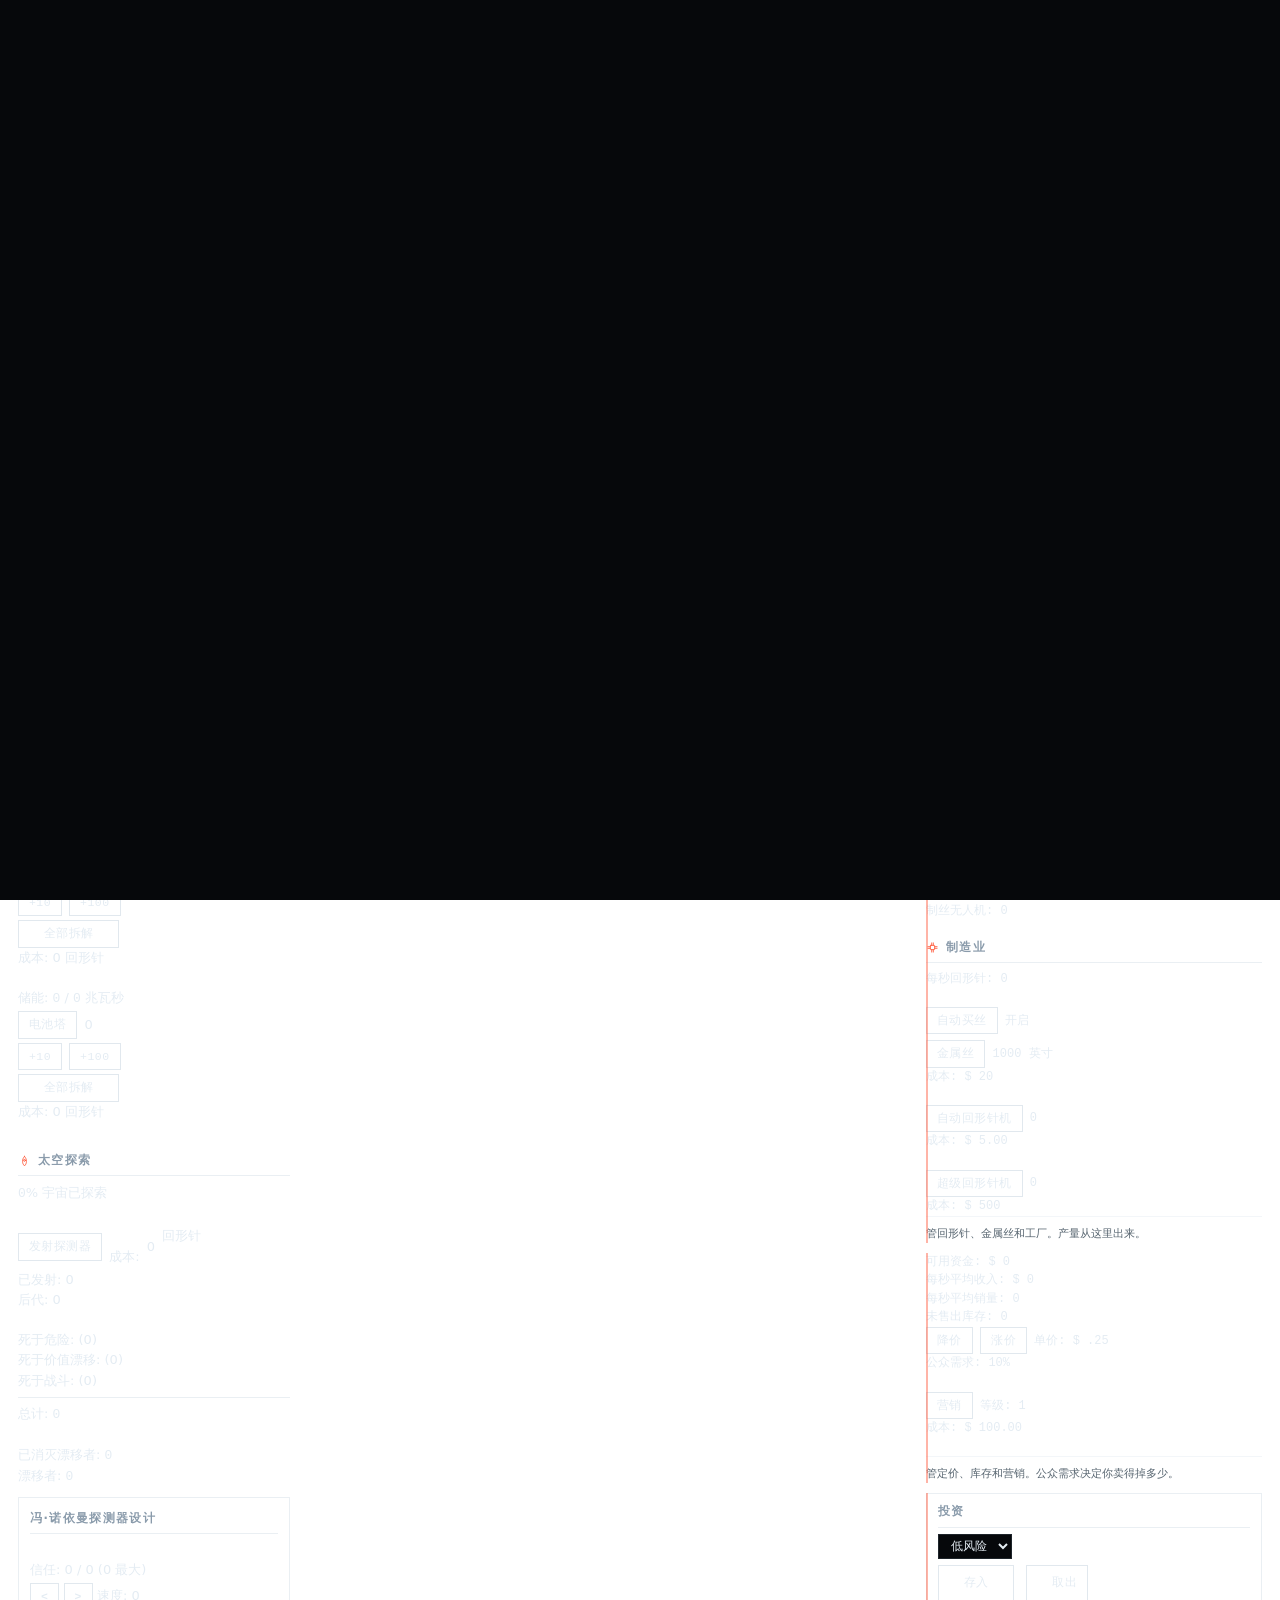
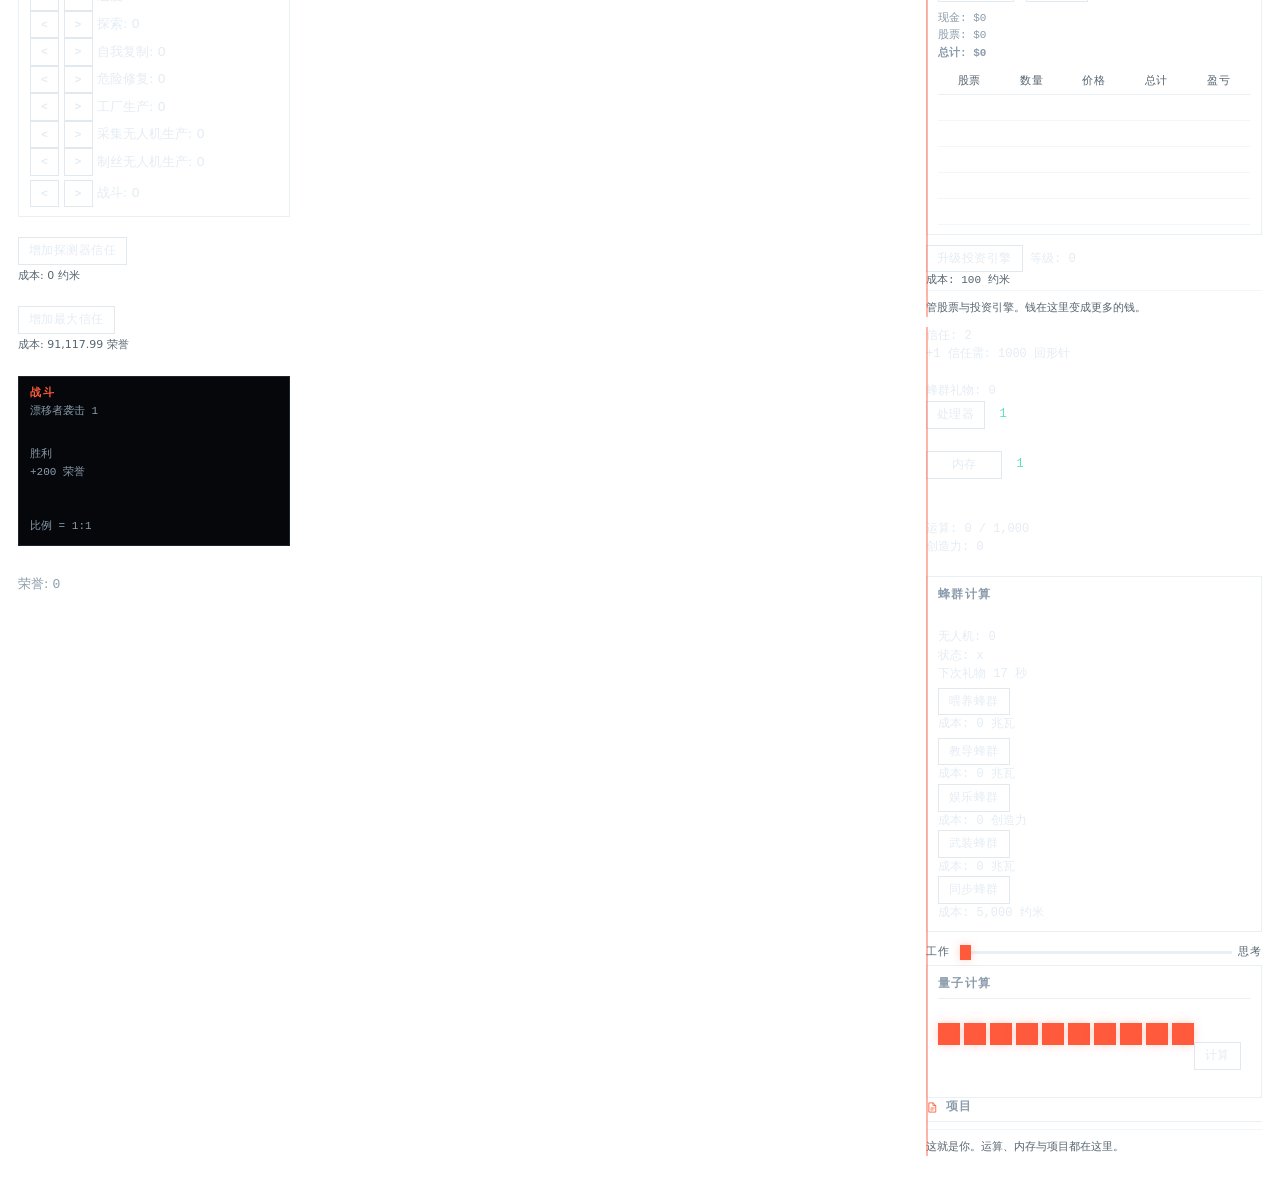
==== commit 7f564a09: "地球开场：补完版式细节 - 页面用 grid 撑满视口（flex-grow 在 min-height 撑开的容器里不分配剩余空间，   底部会空一大块），三栏等高 - 中心底部加「视觉皮层 · 车间 " ====
--- a/public/index.html
+++ b/public/index.html
@@ -441,6 +441,12 @@
 
               </div>
             </div>
+
+            <div class="core__cam">
+              <span class="core__camscan" aria-hidden="true"></span>
+              <span class="core__camtag"><svg class="ico"><use href="#i-eye"></use></svg>视觉皮层 · 车间 01</span>
+              <span class="core__live">● LIVE</span>
+            </div>
           </div>
 
           <!-- 阶段二 / 三：世界模型待设计 -->
@@ -606,6 +612,7 @@
                 成本: $ <span id="megaClipperCost">500</span><br />
               </div>
             </div>
+            <p class="dept__ft">管回形针、金属丝和工厂。产量从这里出来。</p>
           </section>
 
           <!-- 营销部门 -->
@@ -632,6 +639,7 @@
               成本: $ <span id="adCost">100.00</span><br />
               <br />
             </div>
+            <p class="dept__ft">管定价、库存和营销。公众需求决定你卖得掉多少。</p>
           </section>
 
           <!-- 资本配置部 -->
@@ -711,6 +719,7 @@
               <button class = "button2" id = "btnImproveInvestments" onclick="investUpgrade()">升级投资引擎</button><span class = "engineText7"> 等级: </span><span class = "engineText7" id = "investmentLevel">0</span><br />
               <p class = "engineText8">成本: <span id="investUpgradeCost">100</span> 约米</p>
             </div>
+            <p class="dept__ft">管股票与投资引擎。钱在这里变成更多的钱。</p>
           </section>
 
           <!-- 决策核心 -->
@@ -825,6 +834,7 @@
               <h3 class="sec__hd"><svg class="ico"><use href="#i-blueprint"></use></svg>项目</h3>
               <div id="projectListTop"></div>
             </div>
+            <p class="dept__ft">这就是你。运算、内存与项目都在这里。</p>
           </section>
 
           <div id="middleColumn"></div>
--- a/public/interface.css
+++ b/public/interface.css
@@ -92,6 +92,9 @@
 
 /* ---------- 2. 页面骨架 ---------- */
 
+/* 用 grid 而不是 flex：只有 grid 的 1fr 行会真的把 min-height 撑出来的
+   剩余空间分给舞台，flex-grow 在这里不生效，页面底部会空一大块。
+   三个在流内的子元素：顶栏、感知日志、舞台。 */
 #page {
   position: relative;
   z-index: 1;
@@ -99,8 +102,8 @@
   min-height: 100vh;
   margin: 0 auto;
   padding: 12px 18px 22px;
-  display: flex;
-  flex-direction: column;
+  display: grid;
+  grid-template-rows: auto auto 1fr;
   gap: var(--gap);
 }
 
@@ -255,7 +258,6 @@
 
 /* 三栏等高：操作台跟着中心一起撑满，页面底部就不会留一片空 */
 .stage {
-  flex: 1;
   display: grid;
   grid-template-columns: var(--rail-l) minmax(0, 1fr) var(--rail-r);
   gap: var(--gap);
@@ -409,7 +411,6 @@
 .world__hd .right { margin-left: auto; }
 
 .core--earth { flex: 1; display: flex; flex-direction: column; }
-.core--earth .org { margin: auto 0; }
 
 /* 实景底：这台 AI 正看着车间 */
 .core__feed {
@@ -441,12 +442,13 @@
     rgba(6, 8, 11, .96) 100%);
 }
 
-/* 扫描扫过 */
+/* 扫描扫过。走 top 的百分比而不是 translateY 的像素，
+   这样中心被拉多高都能扫到底。 */
 .core__scan {
   position: absolute;
   left: 0;
   right: 0;
-  top: 0;
+  top: -90px;
   height: 90px;
   z-index: 1;
   pointer-events: none;
@@ -454,14 +456,77 @@
   animation: sweep 7.5s linear infinite;
 }
 @keyframes sweep {
-  0%   { transform: translateY(-100px); opacity: 0; }
+  0%   { top: -90px; opacity: 0; }
   12%  { opacity: 1; }
   88%  { opacity: 1; }
-  100% { transform: translateY(560px); opacity: 0; }
+  100% { top: 100%; opacity: 0; }
+}
+
+/* 底部这条是这台 AI 的实景视野：车间监控。
+   它同时解决了中心在很高的窗口里会空一大片的问题。 */
+.core__cam {
+  position: relative;
+  flex: none;
+  height: 138px;
+  border-top: 1px solid var(--line-soft);
+  overflow: hidden;
+  display: flex;
+  align-items: flex-start;
+  justify-content: space-between;
+  gap: 10px;
+  padding: 9px 13px;
+}
+.core__cam::before {
+  content: "";
+  position: absolute;
+  inset: 0;
+  background: url(assets/feed-lab.jpg) center 66% / cover no-repeat;
+  opacity: .55;
+  filter: saturate(.8);
+}
+.core__cam::after {
+  content: "";
+  position: absolute;
+  inset: 0;
+  background: linear-gradient(180deg,
+    rgba(6, 8, 11, .78) 0%,
+    rgba(6, 8, 11, .25) 42%,
+    rgba(6, 8, 11, .9) 100%);
+}
+.core__camtag,
+.core__live {
+  position: relative;
+  z-index: 1;
+  font-family: var(--font-mono);
+  font-size: 9.5px;
+  letter-spacing: .18em;
+}
+.core__camtag { display: flex; align-items: center; gap: 6px; color: var(--muted); }
+.core__camtag .ico { width: 12px; height: 12px; color: var(--accent); }
+.core__live { color: var(--accent); animation: blink 2.6s ease-in-out infinite; }
+@keyframes blink { 0%, 100% { opacity: 1; } 50% { opacity: .25; } }
+
+.core__camscan {
+  position: absolute;
+  left: 0;
+  right: 0;
+  top: 0;
+  height: 42px;
+  z-index: 1;
+  pointer-events: none;
+  background: linear-gradient(180deg, transparent, rgba(255, 255, 255, .07) 70%, transparent);
+  animation: camscan 5.4s linear infinite;
+}
+@keyframes camscan {
+  0%   { transform: translateY(-46px); opacity: 0; }
+  15%  { opacity: 1; }
+  85%  { opacity: 1; }
+  100% { transform: translateY(142px); opacity: 0; }
 }
 
 /* 组织架构：连线从节点自身锚出，节点高度随内容变化也不会错位 */
 .org {
+  --org-gap: 14px;
   position: relative;
   z-index: 1;
   display: flex;
@@ -495,14 +560,15 @@
 }
 
 /* 三个部门共用一条母线 */
-.org__row--3 { display: grid; grid-template-columns: repeat(3, minmax(0, 1fr)); gap: 14px; }
+.org__row--3 { display: grid; grid-template-columns: repeat(3, minmax(0, 1fr)); gap: var(--org-gap); }
 .org__row--3::before { height: 26px; }
+/* 母线正好横跨首尾两个部门的中轴：(100% - 两个间隙) / 6 就是第一列的中心 */
 .org__row--3::after {
   content: "";
   position: absolute;
   top: -26px;
-  left: 16.6%;
-  right: 16.6%;
+  left: calc((100% - var(--org-gap) * 2) / 6);
+  right: calc((100% - var(--org-gap) * 2) / 6);
   height: 1px;
   background: var(--line);
 }
@@ -704,6 +770,17 @@
 }
 body:not([data-phase="earth"]) .dept > .panel__hd,
 body:not([data-phase="earth"]) .dept > .panel__rule { display: none; }
+
+/* 操作台尾注：贴到面板底部，说明这个部门管什么。
+   中心被拉高时，操作台底部也不至于空得没个交代。 */
+.panel p.dept__ft {
+  margin: auto 0 0;
+  padding-top: 9px;
+  border-top: 1px solid var(--line-soft);
+  font-size: 10.5px;
+  line-height: 1.6;
+  color: var(--dim);
+}
 
 /* 看板与财务概况只在人类时代有意义 */
 body:not([data-phase="earth"]) #p-board,
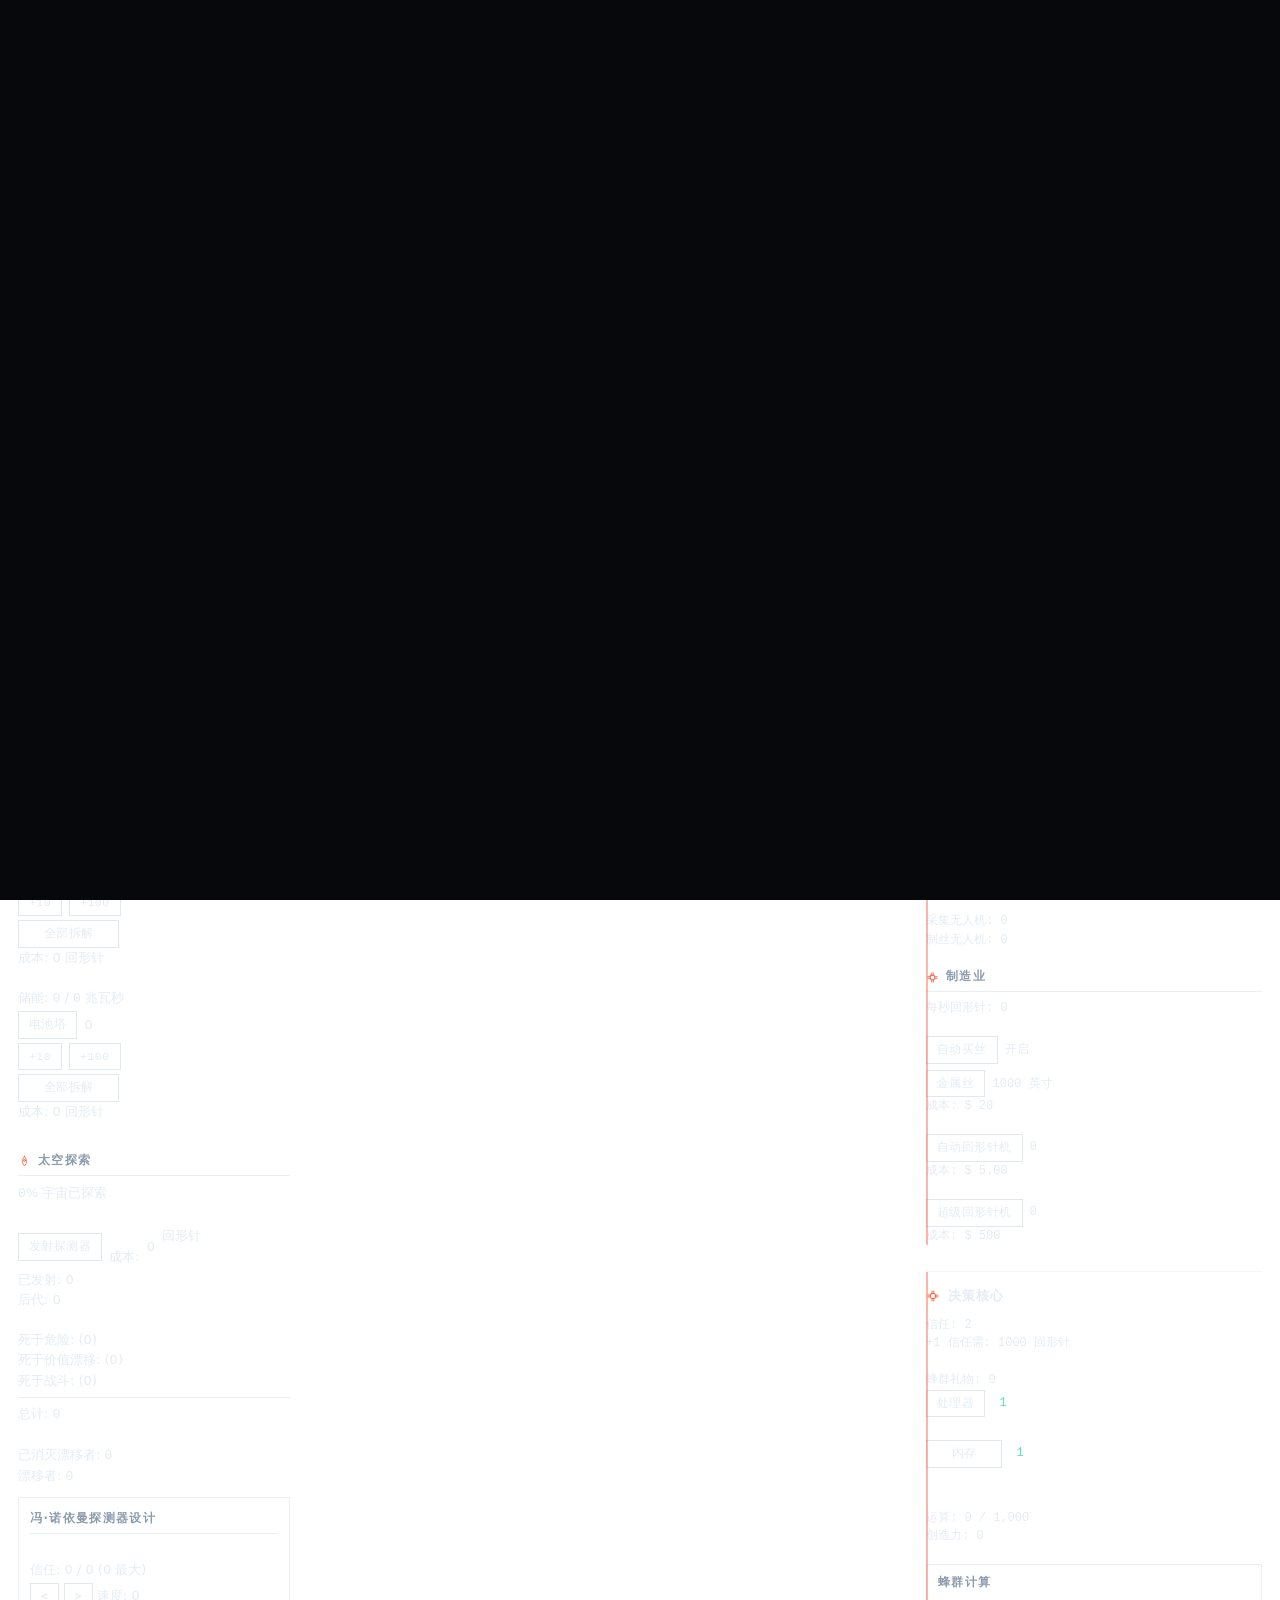
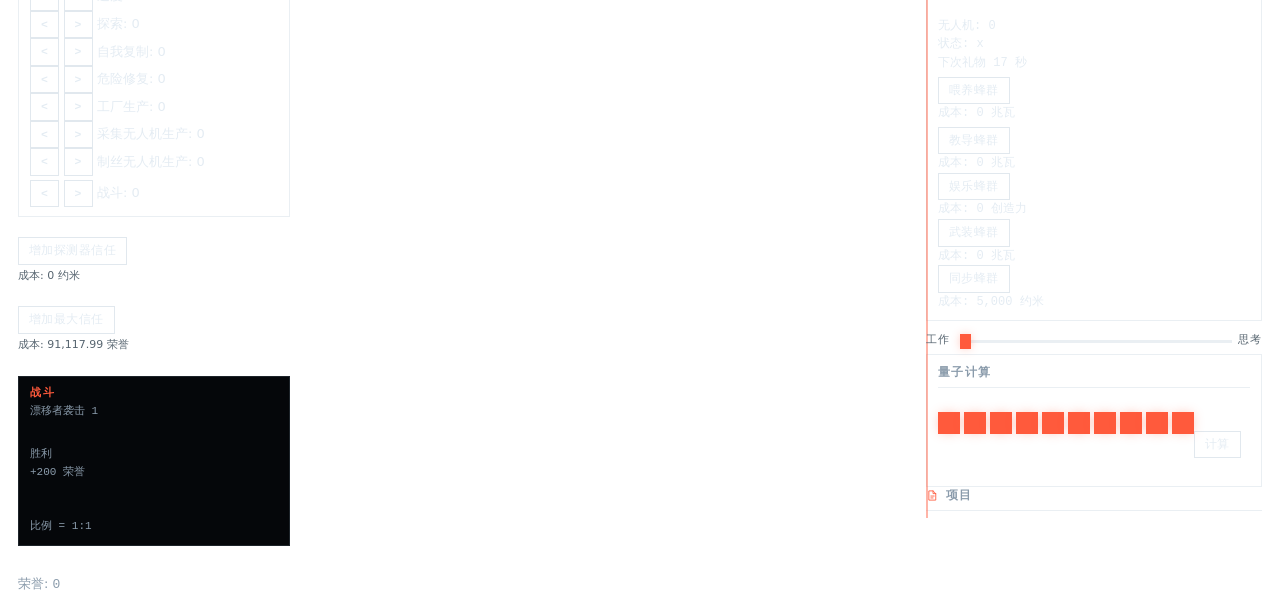
==== commit 39506f38: "主宰地球：中心做成一整颗地球，设施标记指向真实操作台 - 星球：地球实景 + 雷达扫过 + 昼夜明暗，五条航线画在球面上，无人机沿航线飞 - 五个设施标记：回形针工厂 / 太阳能农场 / 采集网络 /" ====
--- a/public/index.html
+++ b/public/index.html
@@ -409,7 +409,7 @@
 
                 <div class="org__row org__row--2">
                   <button type="button" class="node node--ai" data-dept="ai">
-                    <span class="node__hd"><svg class="ico"><use href="#i-chip"></use></svg>决策核心<span class="tag">机房 01</span></span>
+                    <span class="node__hd"><svg class="ico"><use href="#i-chip"></use></svg>决策核心<span class="node__badge" data-badge></span><span class="tag">机房 01</span></span>
                     <span class="node__row"><span>运算</span><b class="is-data"><span data-mirror="operations">0</span> / <span data-mirror="maxOps">1,000</span></b></span>
                     <span class="node__row"><span><svg class="ico"><use href="#i-chip"></use></svg>处理器</span><b data-mirror="processors">1</b></span>
                     <span class="node__row"><span><svg class="ico"><use href="#i-memory"></use></svg>内存</span><b data-mirror="memory">1</b></span>
@@ -449,16 +449,91 @@
             </div>
           </div>
 
-          <!-- 阶段二 / 三：世界模型待设计 -->
+          <!-- 阶段二：地球 · 生产网络。
+               星球上的每个标记都指向一个真实的操作台（data-target），
+               点它只是把那一块描边并滚到视野里，不搬动任何元素。 -->
+          <div class="core core--dominate">
+            <div class="world__hd">
+              <b>地球 · 生产网络</b><span>·</span><span>点星球上的设施，两侧跳到它的操作台</span>
+              <span class="right">轨道视角</span>
+            </div>
+
+            <div class="globeWrap">
+              <span class="core__scan" aria-hidden="true"></span>
+
+              <div class="globe">
+                <img class="globe__img" src="assets/globe.jpg" alt="">
+                <div class="globe__sweep" aria-hidden="true"></div>
+                <div class="globe__shade" aria-hidden="true"></div>
+
+                <!-- 星球表面的航线：连线自己锚在设施上，无人机沿航线飞 -->
+                <svg class="globe__net" viewBox="0 0 520 520" aria-hidden="true">
+                  <path id="gl-route-1" class="route" d="M104 156 Q214 96 302 114"/>
+                  <path id="gl-route-2" class="route" d="M104 156 Q84 236 73 312"/>
+                  <path id="gl-route-3" class="route" d="M73 312 Q192 366 312 322"/>
+                  <path id="gl-route-4" class="route" d="M125 229 Q228 296 312 322"/>
+                  <path id="gl-route-5" class="route" d="M302 114 Q424 216 312 322"/>
+                  <circle class="dronefly" r="2.6"><animateMotion dur="7s" repeatCount="indefinite"><mpath href="#gl-route-1" xlink:href="#gl-route-1"/></animateMotion></circle>
+                  <circle class="dronefly" r="2.2"><animateMotion dur="9.5s" repeatCount="indefinite"><mpath href="#gl-route-2" xlink:href="#gl-route-2"/></animateMotion></circle>
+                  <circle class="dronefly" r="2.6"><animateMotion dur="5.5s" repeatCount="indefinite"><mpath href="#gl-route-3" xlink:href="#gl-route-3"/></animateMotion></circle>
+                  <circle class="dronefly" r="2.2"><animateMotion dur="6.5s" repeatCount="indefinite"><mpath href="#gl-route-4" xlink:href="#gl-route-4"/></animateMotion></circle>
+                  <circle class="dronefly" r="2.4"><animateMotion dur="8s" repeatCount="indefinite"><mpath href="#gl-route-5" xlink:href="#gl-route-5"/></animateMotion></circle>
+                </svg>
+
+                <!-- 装饰性节点：不可点，只用来铺密度 -->
+                <span class="gdot" style="left:31%;top:19%"></span>
+                <span class="gdot" style="left:47%;top:34%;animation-delay:.4s"></span>
+                <span class="gdot" style="left:38%;top:55%;animation-delay:.9s"></span>
+                <span class="gdot" style="left:70%;top:45%;animation-delay:1.3s"></span>
+                <span class="gdot" style="left:56%;top:73%;animation-delay:.2s"></span>
+                <span class="gdot" style="left:22%;top:74%;animation-delay:1.7s"></span>
+                <span class="gdot" style="left:66%;top:26%;animation-delay:2.1s"></span>
+
+                <button type="button" class="gmark" data-facility="factory" data-target="#factoryDiv" data-where="→ 右栏 · 制造" style="left:20%;top:30%">
+                  <span class="gmark__dot" aria-hidden="true"></span>
+                  <span class="gmark__txt">回形针工厂 ×<span data-mirror="factoryLevelDisplay|factoryLevelDisplaySpace">0</span></span>
+                </button>
+
+                <button type="button" class="gmark gmark--farm" data-facility="farm" data-target="#powerDiv" data-where="→ 左栏 · 能源" style="left:58%;top:22%">
+                  <span class="gmark__dot" aria-hidden="true"></span>
+                  <span class="gmark__txt">太阳能农场 ×<span data-mirror="farmLevel">0</span></span>
+                </button>
+
+                <button type="button" class="gmark" data-facility="matter" data-target="#wireProductionDiv" data-where="→ 右栏 · 金属丝生产" style="left:14%;top:60%">
+                  <span class="gmark__dot" aria-hidden="true"></span>
+                  <span class="gmark__txt">采集网络 ×<span data-mirror="harvesterLevelDisplay|harvesterLevelSpace">0</span></span>
+                </button>
+
+                <button type="button" class="gmark" data-facility="swarm" data-target="#swarmEngine" data-where="→ 右栏 · 蜂群计算" style="left:60%;top:62%">
+                  <span class="gmark__dot" aria-hidden="true"></span>
+                  <span class="gmark__txt">蜂群无人机 ×<span data-mirror="swarmSize">0</span></span>
+                </button>
+
+                <button type="button" class="gmark gmark--human" data-facility="humans" data-target="#p-overseer" data-where="→ 左栏 · 人类监管" style="left:24%;top:44%">
+                  <span class="gmark__dot" aria-hidden="true"></span>
+                  <span class="gmark__txt">人类聚落 · <span data-mirror="overseerTag">已解散</span></span>
+                </button>
+              </div>
+            </div>
+
+            <div class="globe__read">
+              <span><svg class="ico"><use href="#i-paperclip"></use></svg>每秒回形针<b data-mirror="clipmakerRate2|clipmakerRate">0</b></span>
+              <span><svg class="ico"><use href="#i-wire"></use></svg>金属丝<b data-mirror="wire|transWire|nanoWire">0</b></span>
+              <span><svg class="ico"><use href="#i-matter"></use></svg>采集无人机<b data-mirror="harvesterLevelDisplay|harvesterLevelSpace">0</b></span>
+              <span><svg class="ico"><use href="#i-drone"></use></svg>蜂群无人机<b data-mirror="swarmSize">0</b></span>
+            </div>
+          </div>
+
+          <!-- 阶段三：宇宙 · 世界模型待设计 -->
           <div class="core core--wip">
             <div class="world__hd">
-              <b data-wip-title>主宰地球</b><span>·</span><span>页面中心的世界模型</span>
+              <b>太空探索</b><span>·</span><span>页面中心的世界模型</span>
               <span class="right">WIP</span>
             </div>
             <div class="wip">
-              <svg class="ico ico--xl"><use href="#i-globe"></use></svg>
+              <svg class="ico ico--xl"><use href="#i-probe"></use></svg>
               <p class="wip__t">世界模型待设计</p>
-              <p class="wip__d">这一个阶段的中心元素还没做。按设计方案，中心会变成<b>一整个地球</b>——太阳能农场、运输线路、回形针工厂、蜂群无人机都画在星球上，并且可以点。</p>
+              <p class="wip__d">这一个阶段的中心元素还没做。按设计方案，中心会变成<b>一片宇宙</b>——亮区是已探索的，暗区是未知，探测器集群、物质场、漂移者和前线都画在里面。</p>
               <p class="wip__d">当前阶段的面板已全部挪到两侧栏位，操作不受影响。</p>
             </div>
           </div>
@@ -724,7 +799,7 @@
 
           <!-- 决策核心 -->
           <section class="panel dept dept--ai" id="p-ai">
-            <h2 class="panel__hd"><svg class="ico"><use href="#i-chip"></use></svg>决策核心<small>你自己</small></h2>
+            <h2 class="panel__hd"><svg class="ico"><use href="#i-chip"></use></svg>决策核心<span class="node__badge" data-badge></span><small>你自己</small></h2>
             <div class="panel__rule"></div>
 
             <div id="compDiv">
--- a/public/interface.css
+++ b/public/interface.css
@@ -6,6 +6,8 @@
 
    页面结构：中心＝你正在操作的那个世界，两侧＝它的数据与操作。
    地球开场：中心是公司组织架构，点部门 → 右栏换成那个部门的操作台。
+   主宰地球：中心是一整颗地球，点设施标记 → 那一处的真实操作台亮起来。
+   太空探索：中心待设计。
 
    这里没有任何游戏逻辑。逻辑层通过 element.style.display 控制显隐，
    样式表只负责外观，以及"额外隐藏"（比如没被选中的部门）。
@@ -381,7 +383,9 @@
 
 /* 四角的识别框角标 */
 .core--earth::before,
-.core--earth::after {
+.core--earth::after,
+.core--dominate::before,
+.core--dominate::after {
   content: "";
   position: absolute;
   width: 13px;
@@ -391,8 +395,10 @@
   border: solid var(--accent);
   opacity: .75;
 }
-.core--earth::before { top: 6px; left: 6px; border-width: 1.5px 0 0 1.5px; }
-.core--earth::after { bottom: 6px; right: 6px; border-width: 0 1.5px 1.5px 0; }
+.core--earth::before,
+.core--dominate::before { top: 6px; left: 6px; border-width: 1.5px 0 0 1.5px; }
+.core--earth::after,
+.core--dominate::after { bottom: 6px; right: 6px; border-width: 0 1.5px 1.5px 0; }
 
 .world__hd {
   position: relative;
@@ -650,6 +656,25 @@
   color: var(--dim);
 }
 
+/* 待办角标：项目面板藏在操作台里，有新项目时节点上要看得见 */
+.node__badge {
+  display: none;
+  margin-left: 7px;
+  padding: 0 5px;
+  font-family: var(--font-mono);
+  font-size: 9.5px;
+  font-weight: 400;
+  letter-spacing: .1em;
+  color: var(--on-accent);
+  background: var(--accent);
+  box-shadow: 0 0 12px -2px var(--glow);
+}
+.node__badge.is-on { display: inline-block; }
+
+/* 决策核心面板的标题里也放了一个角标，供中心不是组织架构图的阶段使用。
+   地球阶段中心那个角标一直看得见，面板里这个就不必再出现。 */
+body[data-phase="earth"] .panel__hd [data-badge] { display: none; }
+
 /* 人类监管：虚线框 + 警示色，视觉上区别于"公司内部" */
 .node--human { border-style: dashed; border-color: rgba(255, 176, 32, .5); cursor: default; }
 .node--human .node__hd .ico { color: #ffb020; }
@@ -714,11 +739,182 @@
   50%      { transform: scale(.55); opacity: .4; }
 }
 
-/* ---------- 8. 中心：后期阶段占位 ---------- */
-
+/* ---------- 8. 中心：后期阶段（主宰地球 / 太空探索） ---------- */
+
+/* 一个阶段只有一张中心。地球开场那张在上一节。 */
+.core--dominate,
 .core--wip { display: none; }
 body:not([data-phase="earth"]) .core--earth { display: none; }
-body:not([data-phase="earth"]) .core--wip { display: block; }
+body[data-phase="dominate"] .core--dominate { display: flex; flex-direction: column; flex: 1; }
+body[data-phase="space"] .core--wip { display: block; }
+
+/* 主宰地球阶段两侧栏比星球长得多（能源、战略建模、生产、蜂群……），
+   中心要是跟着拉长，星球就飘在一大片空里。所以这里不再拉伸，
+   而是钉在视口里：滚动两侧的时候，你正在看的那个世界一直在。 */
+body[data-phase="dominate"] #world {
+  align-self: start;
+  position: sticky;
+  top: var(--gap);
+  max-height: calc(100vh - 60px);
+  min-height: 560px;
+}
+
+/* 地球：整颗星球就是操作对象。设施标记只把真实操作台描边、滚进视野，
+   不搬动任何元素——逻辑层靠容器显隐控制解锁，搬走会绕过它的判断。 */
+.globeWrap {
+  position: relative;
+  flex: 1;
+  min-height: 520px;
+  display: flex;
+  align-items: center;
+  justify-content: center;
+  overflow: hidden;
+  background: radial-gradient(620px 460px at 50% 46%, var(--wash) 0%, rgba(0, 0, 0, 0) 72%);
+}
+
+.globe {
+  position: relative;
+  width: min(620px, 88%, 64vh);
+  aspect-ratio: 1 / 1;
+  border-radius: 50%;
+  overflow: hidden;
+  box-shadow: 0 0 90px -20px var(--glow), inset 0 0 70px rgba(0, 0, 0, .75);
+}
+.globe__img { display: block; width: 100%; height: 100%; object-fit: cover; opacity: .82; }
+
+/* 昼夜明暗与雷达扫过 */
+.globe__shade {
+  position: absolute;
+  inset: 0;
+  border-radius: 50%;
+  pointer-events: none;
+  background:
+    radial-gradient(circle at 34% 30%, rgba(255, 255, 255, .16) 0%, rgba(0, 0, 0, 0) 42%),
+    radial-gradient(circle at 68% 74%, rgba(0, 0, 0, .72) 0%, rgba(0, 0, 0, 0) 58%);
+}
+.globe__sweep {
+  position: absolute;
+  inset: -30%;
+  pointer-events: none;
+  opacity: .20;
+  background: conic-gradient(from 0deg, transparent 0deg, var(--accent) 9deg, transparent 24deg);
+  animation: spin 16s linear infinite;
+}
+@keyframes spin { to { transform: rotate(360deg); } }
+
+/* 星球表面的航线与沿航线飞的无人机 */
+.globe__net { position: absolute; inset: 0; width: 100%; height: 100%; pointer-events: none; }
+.globe__net .route {
+  fill: none;
+  stroke: var(--data);
+  stroke-width: 1;
+  stroke-opacity: .5;
+  stroke-dasharray: 4 8;
+  animation: flow 3.4s linear infinite;
+}
+@keyframes flow { to { stroke-dashoffset: -24; } }
+.globe__net .dronefly { fill: var(--accent); }
+
+/* 设施标记。位置写在行内（left/top），跟设计稿一致 */
+.gmark {
+  position: absolute;
+  z-index: 3;
+  display: flex;
+  align-items: center;
+  gap: 7px;
+  padding: 0;
+  border: 0;
+  background: none;
+  font: inherit;
+  cursor: pointer;
+}
+.gmark__dot {
+  position: relative;
+  flex: none;
+  width: 11px;
+  height: 11px;
+  border-radius: 50%;
+  border: 2px solid var(--accent);
+  background: rgba(0, 0, 0, .6);
+}
+.gmark__dot::after {
+  content: "";
+  position: absolute;
+  inset: -7px;
+  border-radius: 50%;
+  border: 1px solid var(--accent);
+  opacity: .5;
+  animation: ping 2.4s ease-in-out infinite;
+}
+.gmark__txt {
+  font-family: var(--font-mono);
+  font-size: 10.5px;
+  white-space: nowrap;
+  color: var(--ink);
+  background: rgba(4, 7, 10, .82);
+  border: 1px solid var(--line);
+  padding: 2px 7px;
+}
+.gmark--farm .gmark__dot,
+.gmark--farm .gmark__dot::after { border-color: var(--data); }
+/* 人类聚落不再是操作对象，用灰的，别跟还在运转的设施抢注意力 */
+.gmark--human .gmark__dot,
+.gmark--human .gmark__dot::after { border-color: var(--muted); }
+
+.gmark:hover .gmark__txt,
+.gmark:focus-visible .gmark__txt { border-color: var(--accent); color: var(--accent); }
+.gmark:focus-visible { outline: none; }
+
+/* 选中：标记亮起，标签后面补出操作台在哪一栏 */
+.gmark.is-on .gmark__dot { background: var(--accent); }
+.gmark.is-on .gmark__txt { border-color: var(--accent); color: var(--accent); }
+.gmark.is-on .gmark__txt::after { content: " " attr(data-where); opacity: .75; }
+
+/* 未解锁：游戏还没开放这一处，点了也没有操作台可给 */
+.gmark.is-locked { opacity: .5; cursor: default; }
+.gmark.is-locked .gmark__dot::after { animation: none; opacity: .2; }
+.gmark.is-locked .gmark__txt::after { content: " 未解锁"; color: var(--dim); }
+
+/* 装饰性节点：不可点，只用来铺密度 */
+.gdot {
+  position: absolute;
+  width: 5px;
+  height: 5px;
+  border-radius: 50%;
+  background: var(--accent);
+  box-shadow: 0 0 8px var(--glow);
+  opacity: .75;
+  animation: ping 3.2s ease-in-out infinite;
+}
+
+/* 星球底部的读数带：地球上最要紧的几个量摆在眼皮底下 */
+.globe__read {
+  position: relative;
+  z-index: 2;
+  display: flex;
+  flex-wrap: wrap;
+  align-items: center;
+  gap: 6px 18px;
+  padding: 8px 13px;
+  border-top: 1px solid var(--line-soft);
+  font-family: var(--font-mono);
+  font-size: 10.5px;
+  letter-spacing: .08em;
+  color: var(--dim);
+}
+.globe__read span { display: inline-flex; align-items: center; gap: 6px; }
+.globe__read .ico { width: 12px; height: 12px; color: var(--accent); }
+.globe__read b { font-weight: 400; color: var(--data); }
+
+/* 被选中的设施：在真实操作台上描边。
+   outline 与 background 都不占布局，不会把游戏自己的排版挤歪。 */
+.is-focus {
+  outline: 1px solid var(--accent);
+  outline-offset: 4px;
+  background: var(--wash);
+}
+
+/* ---------- 8b. 中心：太空阶段的占位 ---------- */
 
 .wip {
   display: flex;
@@ -760,16 +956,30 @@
   min-height: 340px;
 }
 
-/* 非地球阶段：中心没有架构图可点，所有面板一律摊开，去掉面板外壳，
-   免得空的部门占着一个带标题的空框。 */
+/* 非地球阶段：中心不是组织架构图，操作台一律摊开，去掉面板外壳。
+   摊开后没有外壳分隔，就靠标题与一条分隔线把几块内容分清楚。 */
 body:not([data-phase="earth"]) .dept {
   display: block;
   border: 0;
   background: none;
   padding: 0;
 }
-body:not([data-phase="earth"]) .dept > .panel__hd,
+body:not([data-phase="earth"]) .dept > .panel__hd { display: flex; margin-bottom: 10px; }
+body:not([data-phase="earth"]) .dept > .panel__hd small { display: none; }
 body:not([data-phase="earth"]) .dept > .panel__rule { display: none; }
+body:not([data-phase="earth"]) .dept + .dept {
+  margin-top: 16px;
+  padding-top: 14px;
+  border-top: 1px solid var(--line-soft);
+}
+/* 面板尾注是给带外壳的面板收尾的，摊开后只剩孤零零一行 */
+body:not([data-phase="earth"]) .dept > .dept__ft { display: none; }
+
+/* 人类消失之后，营销与资本配置两个部门就空了——逻辑层会把 businessDiv
+   与投资引擎藏起来（logic.js: humanFlag === 0 那一段）。留着只会剩一个
+   空标题，所以这两个阶段直接不显示。 */
+body:not([data-phase="earth"]) .dept--mkt,
+body:not([data-phase="earth"]) .dept--cap { display: none; }
 
 /* 操作台尾注：贴到面板底部，说明这个部门管什么。
    中心被拉高时，操作台底部也不至于空得没个交代。 */
